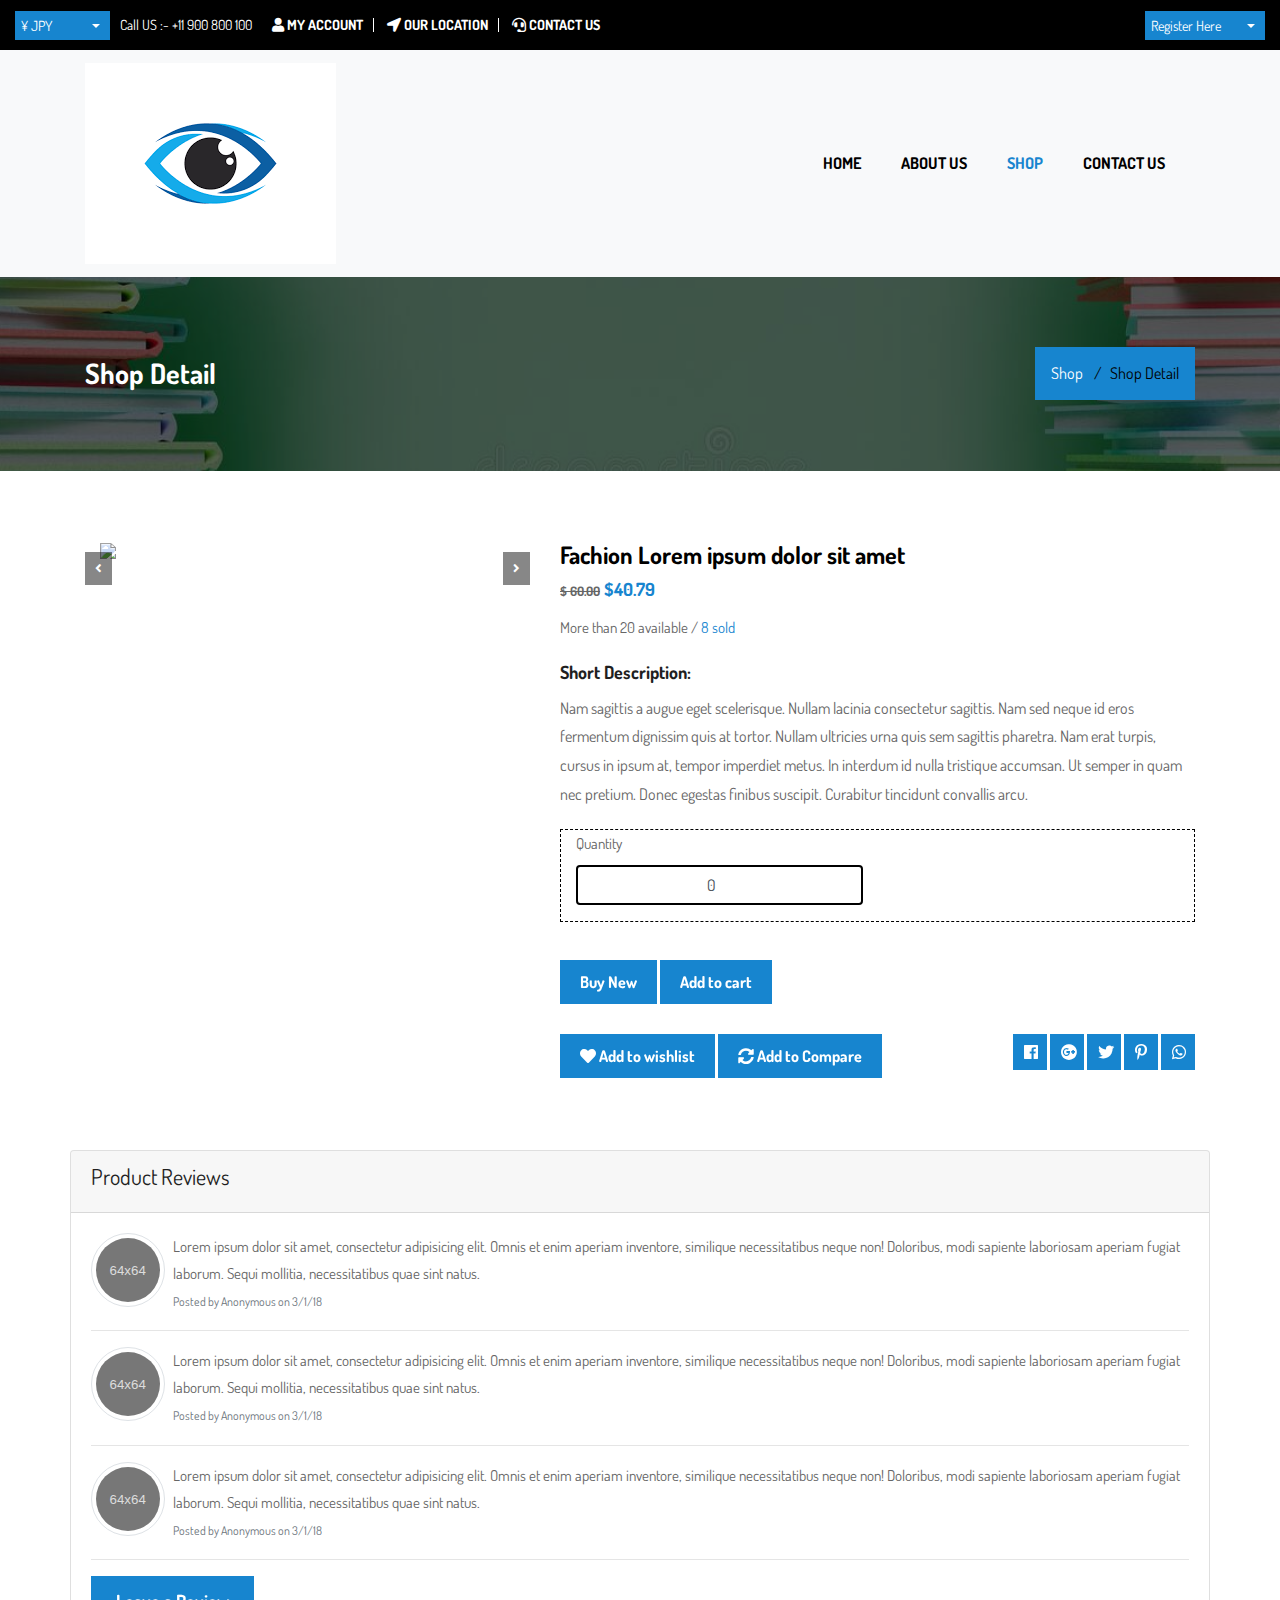
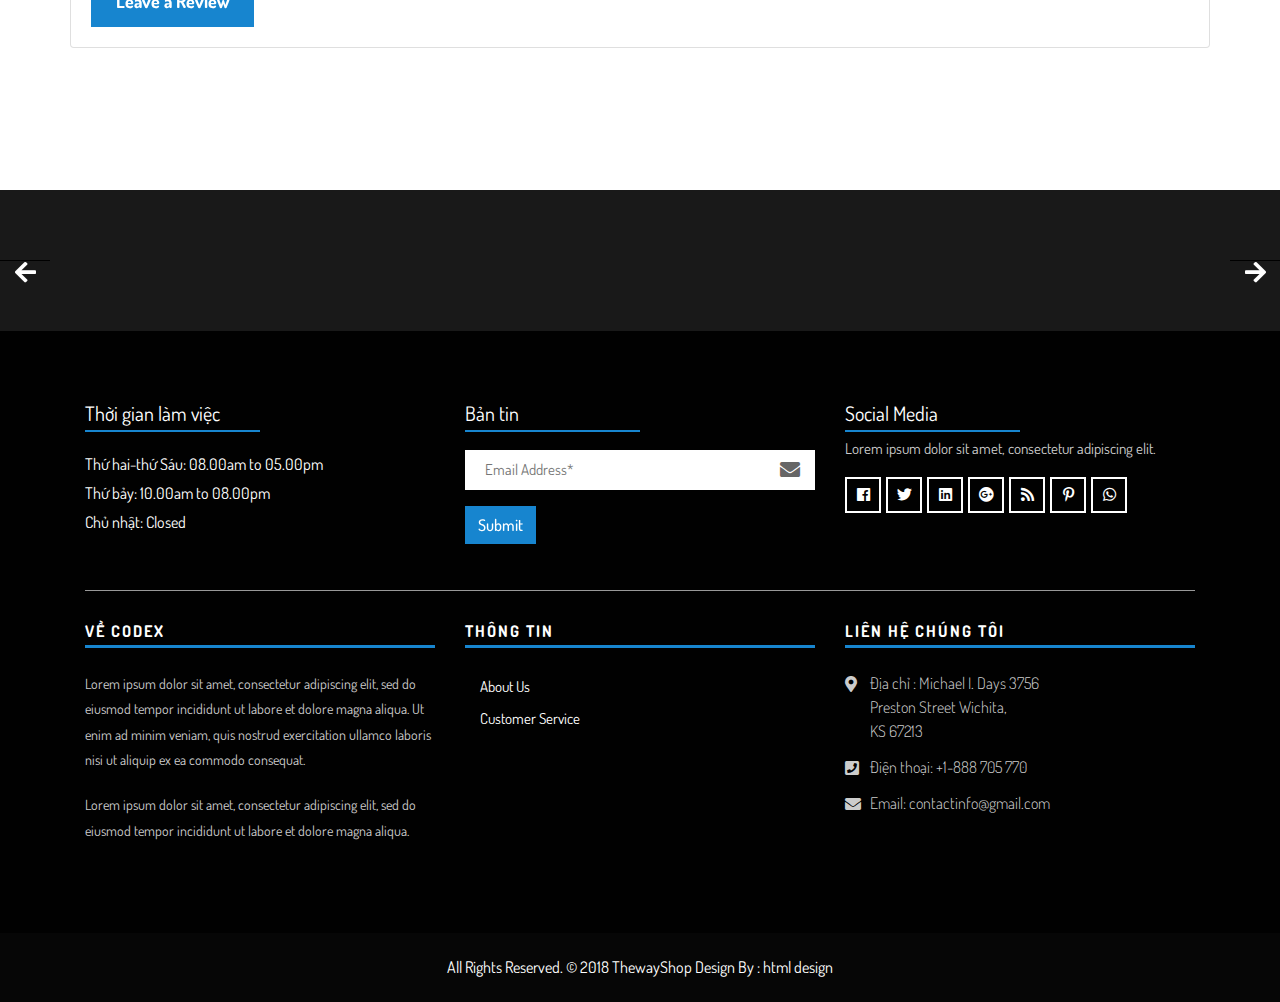
==== 1.html @ 37e346e6 "e" ====
<!DOCTYPE html>
<html lang="en">
<!-- Basic -->

<head>
    <meta charset="utf-8">
    <meta http-equiv="X-UA-Compatible" content="IE=edge">

    <!-- Mobile Metas -->
    <meta name="viewport" content="width=device-width, initial-scale=1">

    <!-- Site Metas -->
    <title>Codex.com</title>
    <meta name="keywords" content="">
    <meta name="description" content="">
    <meta name="author" content="">

    <!-- Site Icons -->
    <link rel="shortcut icon" href="download (1).jpg" type="image/x-icon">
    <link rel="apple-touch-icon" href="download (1).jpg">

    <!-- Bootstrap CSS -->
    <link rel="stylesheet" href="css/bootstrap.min.css">
    <!-- Site CSS -->
    <link rel="stylesheet" href="css/style.css">
    <!-- Responsive CSS -->
    <link rel="stylesheet" href="css/responsive.css">
    <!-- Custom CSS -->
    <link rel="stylesheet" href="css/custom.css">

    <!--[if lt IE 9]>
      <script src="https://oss.maxcdn.com/libs/html5shiv/3.7.0/html5shiv.js"></script>
      <script src="https://oss.maxcdn.com/libs/respond.js/1.4.2/respond.min.js"></script>
    <![endif]-->

</head>

<body>
    <!-- Start Main Top -->
    <div class="main-top">
        <div class="container-fluid">
            <div class="row">
                <div class="col-lg-6 col-md-6 col-sm-12 col-xs-12">
					<div class="custom-select-box">
                        <select id="basic" class="selectpicker show-tick form-control" data-placeholder="$ USD">
							<option>¥ JPY</option>
							<option>$ USD</option>
							<option>€ EUR</option>
						</select>
                    </div>
                    <div class="right-phone-box">
                        <p>Call US :- <a href="#"> +11 900 800 100</a></p>
                    </div>
                    <div class="our-link">
                        <ul>
                            <li><a href="#"><i class="fa fa-user s_color"></i> My Account</a></li>
                            <li><a href="#"><i class="fas fa-location-arrow"></i> Our location</a></li>
                            <li><a href="#"><i class="fas fa-headset"></i> Contact Us</a></li>
                        </ul>
                    </div>
                </div>
                <div class="col-lg-6 col-md-6 col-sm-12 col-xs-12">
					<div class="login-box">
						<select id="basic" class="selectpicker show-tick form-control" data-placeholder="Sign In">
							<option>Register Here</option>
							<option>Sign In</option>
						</select>
					</div>
                    </div>
                </div>
            </div>
        </div>
    </div>
    <!-- End Main Top -->

    <!-- Start Main Top -->
    <header class="main-header">
        <!-- Start Navigation -->
        <nav class="navbar navbar-expand-lg navbar-light bg-light navbar-default bootsnav">
            <div class="container">
                <!-- Start Header Navigation -->
                <div class="navbar-header">
                    <button class="navbar-toggler" type="button" data-toggle="collapse" data-target="#navbar-menu" aria-controls="navbars-rs-food" aria-expanded="false" aria-label="Toggle navigation">
                    <i class="fa fa-bars"></i>
                </button>
                    <a class="navbar-brand" href="index.html"><img src="images/logo.png" class="logo" alt=""></a>
                </div>
                <!-- End Header Navigation -->

                <!-- Collect the nav links, forms, and other content for toggling -->
                <div class="collapse navbar-collapse" id="navbar-menu">
                    <ul class="nav navbar-nav ml-auto" data-in="fadeInDown" data-out="fadeOutUp">
                        <li class="nav-item"><a class="nav-link" href="index.html">Home</a></li>
                        <li class="nav-item"><a class="nav-link" href="about.html">About Us</a></li>
                        <li class="dropdown active">
                            <a href="#" class="nav-link dropdown-toggle arrow" data-toggle="dropdown">SHOP</a>
                            <ul class="dropdown-menu">
								<li><a href="but.html">Bút viết</a></li>
								<li><a href="vpp.html">Văn phòng phẩm</a></li>
                                <li><a href="sach.html">Sách</a></li>
                            </ul>
                        </li>
                        <li class="nav-item"><a class="nav-link" href="contact-us.html">Contact Us</a></li>
                    </ul>
                </div>
                <!-- /.navbar-collapse -->
            </div>
            <!-- Start Side Menu -->
            <div class="side">
                <a href="#" class="close-side"><i class="fa fa-times"></i></a>
                <li class="cart-box">
                    <ul class="cart-list">
                        <li>
                            <a href="#" class="photo"><img src="images/img-pro-01.jpg" class="cart-thumb" alt="" /></a>
                            <h6><a href="#">Delica omtantur </a></h6>
                            <p>1x - <span class="price">$80.00</span></p>
                        </li>
                        <li>
                            <a href="#" class="photo"><img src="images/img-pro-02.jpg" class="cart-thumb" alt="" /></a>
                            <h6><a href="#">Omnes ocurreret</a></h6>
                            <p>1x - <span class="price">$60.00</span></p>
                        </li>
                        <li>
                            <a href="#" class="photo"><img src="images/img-pro-03.jpg" class="cart-thumb" alt="" /></a>
                            <h6><a href="#">Agam facilisis</a></h6>
                            <p>1x - <span class="price">$40.00</span></p>
                        </li>
                        <li class="total">
                            <a href="#" class="btn btn-default hvr-hover btn-cart">VIEW CART</a>
                            <span class="float-right"><strong>Total</strong>: $180.00</span>
                        </li>
                    </ul>
                </li>
            </div>
            <!-- End Side Menu -->
        </nav>
        <!-- End Navigation -->
    </header>
    <!-- End Main Top -->

    <!-- Start Top Search -->
    <div class="top-search">
        <div class="container">
            <div class="input-group">
                <span class="input-group-addon"><i class="fa fa-search"></i></span>
                <input type="text" class="form-control" placeholder="Search">
                <span class="input-group-addon close-search"><i class="fa fa-times"></i></span>
            </div>
        </div>
    </div>
    <!-- End Top Search -->

    <!-- Start All Title Box -->
    <div class="all-title-box">
        <div class="container">
            <div class="row">
                <div class="col-lg-12">
                    <h2>Shop Detail</h2>
                    <ul class="breadcrumb">
                        <li class="breadcrumb-item"><a href="#">Shop</a></li>
                        <li class="breadcrumb-item active">Shop Detail </li>
                    </ul>
                </div>
            </div>
        </div>
    </div>
    <!-- End All Title Box -->

    <!-- Start Shop Detail  -->
    <div class="shop-detail-box-main">
        <div class="container">
            <div class="row">
                <div class="col-xl-5 col-lg-5 col-md-6">
                    <div id="carousel-example-1" class="single-product-slider carousel slide" data-ride="carousel">
                        <div class="carousel-inner" role="listbox">
                            <div class="carousel-item active"> <img class="d-block w-100" src="images/big-img-01.jpg" alt="First slide"> </div>
                            <div class="carousel-item"> <img class="d-block w-100" src="images/big-img-02.jpg" alt="Second slide"> </div>
                            <div class="carousel-item"> <img class="d-block w-100" src="images/big-img-03.jpg" alt="Third slide"> </div>
                        </div>
                        <a class="carousel-control-prev" href="#carousel-example-1" role="button" data-slide="prev"> 
						<i class="fa fa-angle-left" aria-hidden="true"></i>
						<span class="sr-only">Previous</span> 
					</a>
                        <a class="carousel-control-next" href="#carousel-example-1" role="button" data-slide="next"> 
						<i class="fa fa-angle-right" aria-hidden="true"></i> 
						<span class="sr-only">Next</span> 
					</a>
                        <ol class="carousel-indicators">
                            <li data-target="#carousel-example-1" data-slide-to="0" class="active">
                                <img class="d-block w-100 img-fluid" src="images/smp-img-01.jpg" alt="" />
                            </li>
                            <li data-target="#carousel-example-1" data-slide-to="1">
                                <img class="d-block w-100 img-fluid" src="images/smp-img-02.jpg" alt="" />
                            </li>
                            <li data-target="#carousel-example-1" data-slide-to="2">
                                <img class="d-block w-100 img-fluid" src="images/smp-img-03.jpg" alt="" />
                            </li>
                        </ol>
                    </div>
                </div>
                <div class="col-xl-7 col-lg-7 col-md-6">
                    <div class="single-product-details">
                        <h2>Fachion Lorem ipsum dolor sit amet</h2>
                        <h5> <del>$ 60.00</del> $40.79</h5>
                        <p class="available-stock"><span> More than 20 available / <a href="#">8 sold </a></span><p>
						<h4>Short Description:</h4>
						<p>Nam sagittis a augue eget scelerisque. Nullam lacinia consectetur sagittis. Nam sed neque id eros fermentum dignissim quis at tortor. Nullam ultricies urna quis sem sagittis pharetra. Nam erat turpis, cursus in ipsum at,
							tempor imperdiet metus. In interdum id nulla tristique accumsan. Ut semper in quam nec pretium. Donec egestas finibus suscipit. Curabitur tincidunt convallis arcu. </p>
						<ul>
							<li>
								<div class="form-group quantity-box">
									<label class="control-label">Quantity</label>
									<input class="form-control" value="0" min="0" max="20" type="number">
								</div>
							</li>
						</ul>

						<div class="price-box-bar">
							<div class="cart-and-bay-btn">
								<a class="btn hvr-hover" data-fancybox-close="" href="#">Buy New</a>
								<a class="btn hvr-hover" data-fancybox-close="" href="#">Add to cart</a>
							</div>
						</div>

						<div class="add-to-btn">
							<div class="add-comp">
								<a class="btn hvr-hover" href="#"><i class="fas fa-heart"></i> Add to wishlist</a>
								<a class="btn hvr-hover" href="#"><i class="fas fa-sync-alt"></i> Add to Compare</a>
							</div>
							<div class="share-bar">
								<a class="btn hvr-hover" href="#"><i class="fab fa-facebook" aria-hidden="true"></i></a>
								<a class="btn hvr-hover" href="#"><i class="fab fa-google-plus" aria-hidden="true"></i></a>
								<a class="btn hvr-hover" href="#"><i class="fab fa-twitter" aria-hidden="true"></i></a>
								<a class="btn hvr-hover" href="#"><i class="fab fa-pinterest-p" aria-hidden="true"></i></a>
								<a class="btn hvr-hover" href="#"><i class="fab fa-whatsapp" aria-hidden="true"></i></a>
							</div>
						</div>
                    </div>
                </div>
            </div>
			
			<div class="row my-5">
				<div class="card card-outline-secondary my-4">
					<div class="card-header">
						<h2>Product Reviews</h2>
					</div>
					<div class="card-body">
						<div class="media mb-3">
							<div class="mr-2"> 
								<img class="rounded-circle border p-1" src="data:image/svg+xml;charset=UTF-8,%3Csvg%20width%3D%2264%22%20height%3D%2264%22%20xmlns%3D%22http%3A%2F%2Fwww.w3.org%2F2000%2Fsvg%22%20viewBox%3D%220%200%2064%2064%22%20preserveAspectRatio%3D%22none%22%3E%3Cdefs%3E%3Cstyle%20type%3D%22text%2Fcss%22%3E%23holder_160c142c97c%20text%20%7B%20fill%3Argba(255%2C255%2C255%2C.75)%3Bfont-weight%3Anormal%3Bfont-family%3AHelvetica%2C%20monospace%3Bfont-size%3A10pt%20%7D%20%3C%2Fstyle%3E%3C%2Fdefs%3E%3Cg%20id%3D%22holder_160c142c97c%22%3E%3Crect%20width%3D%2264%22%20height%3D%2264%22%20fill%3D%22%23777%22%3E%3C%2Frect%3E%3Cg%3E%3Ctext%20x%3D%2213.5546875%22%20y%3D%2236.5%22%3E64x64%3C%2Ftext%3E%3C%2Fg%3E%3C%2Fg%3E%3C%2Fsvg%3E" alt="Generic placeholder image">
							</div>
							<div class="media-body">
								<p>Lorem ipsum dolor sit amet, consectetur adipisicing elit. Omnis et enim aperiam inventore, similique necessitatibus neque non! Doloribus, modi sapiente laboriosam aperiam fugiat laborum. Sequi mollitia, necessitatibus quae sint natus.</p>
								<small class="text-muted">Posted by Anonymous on 3/1/18</small>
							</div>
						</div>
						<hr>
						<div class="media mb-3">
							<div class="mr-2"> 
								<img class="rounded-circle border p-1" src="data:image/svg+xml;charset=UTF-8,%3Csvg%20width%3D%2264%22%20height%3D%2264%22%20xmlns%3D%22http%3A%2F%2Fwww.w3.org%2F2000%2Fsvg%22%20viewBox%3D%220%200%2064%2064%22%20preserveAspectRatio%3D%22none%22%3E%3Cdefs%3E%3Cstyle%20type%3D%22text%2Fcss%22%3E%23holder_160c142c97c%20text%20%7B%20fill%3Argba(255%2C255%2C255%2C.75)%3Bfont-weight%3Anormal%3Bfont-family%3AHelvetica%2C%20monospace%3Bfont-size%3A10pt%20%7D%20%3C%2Fstyle%3E%3C%2Fdefs%3E%3Cg%20id%3D%22holder_160c142c97c%22%3E%3Crect%20width%3D%2264%22%20height%3D%2264%22%20fill%3D%22%23777%22%3E%3C%2Frect%3E%3Cg%3E%3Ctext%20x%3D%2213.5546875%22%20y%3D%2236.5%22%3E64x64%3C%2Ftext%3E%3C%2Fg%3E%3C%2Fg%3E%3C%2Fsvg%3E" alt="Generic placeholder image">
							</div>
							<div class="media-body">
								<p>Lorem ipsum dolor sit amet, consectetur adipisicing elit. Omnis et enim aperiam inventore, similique necessitatibus neque non! Doloribus, modi sapiente laboriosam aperiam fugiat laborum. Sequi mollitia, necessitatibus quae sint natus.</p>
								<small class="text-muted">Posted by Anonymous on 3/1/18</small>
							</div>
						</div>
						<hr>
						<div class="media mb-3">
							<div class="mr-2"> 
								<img class="rounded-circle border p-1" src="data:image/svg+xml;charset=UTF-8,%3Csvg%20width%3D%2264%22%20height%3D%2264%22%20xmlns%3D%22http%3A%2F%2Fwww.w3.org%2F2000%2Fsvg%22%20viewBox%3D%220%200%2064%2064%22%20preserveAspectRatio%3D%22none%22%3E%3Cdefs%3E%3Cstyle%20type%3D%22text%2Fcss%22%3E%23holder_160c142c97c%20text%20%7B%20fill%3Argba(255%2C255%2C255%2C.75)%3Bfont-weight%3Anormal%3Bfont-family%3AHelvetica%2C%20monospace%3Bfont-size%3A10pt%20%7D%20%3C%2Fstyle%3E%3C%2Fdefs%3E%3Cg%20id%3D%22holder_160c142c97c%22%3E%3Crect%20width%3D%2264%22%20height%3D%2264%22%20fill%3D%22%23777%22%3E%3C%2Frect%3E%3Cg%3E%3Ctext%20x%3D%2213.5546875%22%20y%3D%2236.5%22%3E64x64%3C%2Ftext%3E%3C%2Fg%3E%3C%2Fg%3E%3C%2Fsvg%3E" alt="Generic placeholder image">
							</div>
							<div class="media-body">
								<p>Lorem ipsum dolor sit amet, consectetur adipisicing elit. Omnis et enim aperiam inventore, similique necessitatibus neque non! Doloribus, modi sapiente laboriosam aperiam fugiat laborum. Sequi mollitia, necessitatibus quae sint natus.</p>
								<small class="text-muted">Posted by Anonymous on 3/1/18</small>
							</div>
						</div>
						<hr>
						<a href="#" class="btn hvr-hover">Leave a Review</a>
					</div>
				  </div>
			</div>

                            </div>
                        </div>
                    </div>
                </div>
            </div>

        </div>
    </div>
    <!-- End Cart -->
    <!-- Start Instagram Feed  -->
    <div class="instagram-box">
        <div class="main-instagram owl-carousel owl-theme">
            <div class="item">
                <div class="ins-inner-box">
                    <img src="https://product.hstatic.net/1000230347/product/sap_mau_colokit_cr-c015_b87c365af88e4347a9c4cec8f35080a6_medium.jpg" alt="" />
                    <div class="hov-in">
                        <a href="#"><i class="fab fa-instagram"></i></a>
                    </div>
                </div>
            </div>
            <div class="item">
                <div class="ins-inner-box">
                    <img src="https://product.hstatic.net/1000230347/product/bia_bao_tap_tp-bc01-_02_0f7beca625e94df6bbbb9fd983712c1f_medium.jpg" alt="" />
                    <div class="hov-in">
                        <a href="#"><i class="fab fa-instagram"></i></a>
                    </div>
                </div>
            </div>
            <div class="item">
                <div class="ins-inner-box">
                    <img src="https://product.hstatic.net/1000230347/product/chuot_chi_thien_long_s-01__9__medium.jpg" alt="" />
                    <div class="hov-in">
                        <a href="#"><i class="fab fa-instagram"></i></a>
                    </div>
                </div>
            </div>
            <div class="item">
                <div class="ins-inner-box">
                    <img src="https://product.hstatic.net/1000230347/product/thuoc_deo_pvc_thien_long_-_diem_10_sr-022__2__medium.jpg" alt="" />
                    <div class="hov-in">
                        <a href="#"><i class="fab fa-instagram"></i></a>
                    </div>
                </div>
            </div>
            <div class="item">
                <div class="ins-inner-box">
                    <img src="https://product.hstatic.net/1000230347/product/tap_hoc_sinh_thien_long_-__diem_10_nb-057__1__medium.jpg" alt="" />
                    <div class="hov-in">
                        <a href="#"><i class="fab fa-instagram"></i></a>
                    </div>
                </div>
            </div>
            <div class="item">
                <div class="ins-inner-box">
                    <img src="https://product.hstatic.net/1000230347/product/bia_lo_a4_thien_long_-_flexoffice_fo_-_cs03__khong_vien_0.045mm___3__medium.jpg" alt="" />
                    <div class="hov-in">
                        <a href="#"><i class="fab fa-instagram"></i></a>
                    </div>
                </div>
            </div>
            <div class="item">
                <div class="ins-inner-box">
                    <img src="https://product.hstatic.net/1000230347/product/gp-c02_305d953605014f51b9130fd16edef5de_medium.jpg" alt="" />
                    <div class="hov-in">
                        <a href="#"><i class="fab fa-instagram"></i></a>
                    </div>
                </div>
            </div>
            <div class="item">
                <div class="ins-inner-box">
                    <img src="https://product.hstatic.net/1000230347/product/but_long_kim_beebee_thien_long_fl-04__fs__e0e7b6dc834d49e5ae4ffacd02258346_medium.jpg" alt="" />
                    <div class="hov-in">
                        <a href="#"><i class="fab fa-instagram"></i></a>
                    </div>
                </div>
            </div>
            <div class="item">
                <div class="ins-inner-box">
                    <img src="https://product.hstatic.net/1000230347/product/but_long_bang_flexoffice_fo-wb-015_4c97b95f9ee247708ccd64a5fd6747c4_medium.jpg" alt="" />
                    <div class="hov-in">
                        <a href="#"><i class="fab fa-instagram"></i></a>
                    </div>
                </div>
            </div>
            <div class="item">
                <div class="ins-inner-box">
                    <img src="https://product.hstatic.net/1000230347/product/tl_copy_9e95e3203b34475a98464d42918e9d9a_medium.jpg" alt="" />
                    <div class="hov-in">
                        <a href="#"><i class="fab fa-instagram"></i></a>
                    </div>
                </div>
            </div>
        </div>
    </div>
    <!-- End Instagram Feed  -->

    <!-- Start Footer  -->
    <footer>
        <div class="footer-main">
            <div class="container">
				<div class="row">
					<div class="col-lg-4 col-md-12 col-sm-12">
						<div class="footer-top-box">
							<h3>Thời gian làm việc</h3>
							<ul class="list-time">
								<li>Thứ hai-thứ Sáu: 08.00am to 05.00pm</li> <li>Thứ bảy: 10.00am to 08.00pm</li> <li>Chủ nhật: <span>Closed</span></li>
							</ul>
						</div>
					</div>
					<div class="col-lg-4 col-md-12 col-sm-12">
						<div class="footer-top-box">
							<h3>Bản tin</h3>
							<form class="newsletter-box">
								<div class="form-group">
									<input class="" type="email" name="Email" placeholder="Email Address*" />
									<i class="fa fa-envelope"></i>
								</div>
								<button class="btn hvr-hover" type="submit">Submit</button>
							</form>
						</div>
					</div>
					<div class="col-lg-4 col-md-12 col-sm-12">
						<div class="footer-top-box">
							<h3>Social Media</h3>
							<p>Lorem ipsum dolor sit amet, consectetur adipiscing elit.</p>
							<ul>
                                <li><a href="#"><i class="fab fa-facebook" aria-hidden="true"></i></a></li>
                                <li><a href="#"><i class="fab fa-twitter" aria-hidden="true"></i></a></li>
                                <li><a href="#"><i class="fab fa-linkedin" aria-hidden="true"></i></a></li>
                                <li><a href="#"><i class="fab fa-google-plus" aria-hidden="true"></i></a></li>
                                <li><a href="#"><i class="fa fa-rss" aria-hidden="true"></i></a></li>
                                <li><a href="#"><i class="fab fa-pinterest-p" aria-hidden="true"></i></a></li>
                                <li><a href="#"><i class="fab fa-whatsapp" aria-hidden="true"></i></a></li>
                            </ul>
						</div>
					</div>
				</div>
				<hr>
                <div class="row">
                    <div class="col-lg-4 col-md-12 col-sm-12">
                        <div class="footer-widget">
                            <h4>Về Codex</h4>
                            <p>Lorem ipsum dolor sit amet, consectetur adipiscing elit, sed do eiusmod tempor incididunt ut labore et dolore magna aliqua. Ut enim ad minim veniam, quis nostrud exercitation ullamco laboris nisi ut aliquip ex ea commodo consequat.</p> 
							<p>Lorem ipsum dolor sit amet, consectetur adipiscing elit, sed do eiusmod tempor incididunt ut labore et dolore magna aliqua. </p> 							
                        </div>
                    </div>
                    <div class="col-lg-4 col-md-12 col-sm-12">
                        <div class="footer-link">
                            <h4>Thông tin</h4>
                            <ul>
                                <li><a href="about.html">About Us</a></li>
                                <li><a href="contact-us.html">Customer Service</a></li>
                            </ul>
                        </div>
                    </div>
                    <div class="col-lg-4 col-md-12 col-sm-12">
                        <div class="footer-link-contact">
                            <h4>Liên hệ chúng tôi</h4>
                            <ul>
                                <li>
                                    <p><i class="fas fa-map-marker-alt"></i>Địa chỉ : Michael I. Days 3756 <br>Preston Street Wichita,<br> KS 67213 </p>
                                </li>
                                <li>
                                    <p><i class="fas fa-phone-square"></i>Điện thoại: <a href="tel:+1-888705770">+1-888 705 770</a></p>
                                </li>
                                <li>
                                    <p><i class="fas fa-envelope"></i>Email: <a href="mailto:contactinfo@gmail.com">contactinfo@gmail.com</a></p>
                                </li>
                            </ul>
                        </div>
                    </div>
                </div>
            </div>
        </div>
    </footer>
    <!-- End Footer  -->

    <!-- Start copyright  -->
    <div class="footer-copyright">
        <p class="footer-company">All Rights Reserved. &copy; 2018 <a href="#">ThewayShop</a> Design By :
            <a href="https://html.design/">html design</a></p>
    </div>
    <!-- End copyright  -->

    <a href="#" id="back-to-top" title="Back to top" style="display: none;">&uarr;</a>

    <!-- ALL JS FILES -->
    <script src="js/jquery-3.2.1.min.js"></script>
    <script src="js/popper.min.js"></script>
    <script src="js/bootstrap.min.js"></script>
    <!-- ALL PLUGINS -->
    <script src="js/jquery.superslides.min.js"></script>
    <script src="js/bootstrap-select.js"></script>
    <script src="js/inewsticker.js"></script>
    <script src="js/bootsnav.js."></script>
    <script src="js/images-loded.min.js"></script>
    <script src="js/isotope.min.js"></script>
    <script src="js/owl.carousel.min.js"></script>
    <script src="js/baguetteBox.min.js"></script>
    <script src="js/form-validator.min.js"></script>
    <script src="js/contact-form-script.js"></script>
    <script src="js/custom.js"></script>
</body>

</html>
---- css/style.css ----
/*------------------------------------------------------------------
    IMPORT FONTS
-------------------------------------------------------------------*/

@import url('https://fonts.googleapis.com/css?family=Poppins:400,500,600,700,800');
@import url('https://fonts.googleapis.com/css?family=Dosis:200,300,400,500,600,700');


/*

    font-family: 'Poppins', sans-serif;

    font-family: 'Dosis', sans-serif;

*/

/*------------------------------------------------------------------
    IMPORT FILES
-------------------------------------------------------------------*/

@import url(all.css);
@import url(superslides.css);
@import url(bootstrap-select.css);
@import url(carousel-ticker.css);
@import url(code_animate.css);
@import url(bootsnav.css);
@import url(owl.carousel.min.css);
@import url(jquery-ui.css);
@import url(nice-select.css);
@import url(baguetteBox.min.css);

/*------------------------------------------------------------------
    SKELETON
-------------------------------------------------------------------*/
 body {
     color: #666666;
     font-size: 15px;
     font-family: 'Dosis', sans-serif;
     line-height: 1.80857;
}
 a {
     color: #1f1f1f;
     text-decoration: none !important;
     outline: none !important;
     -webkit-transition: all .3s ease-in-out;
     -moz-transition: all .3s ease-in-out;
     -ms-transition: all .3s ease-in-out;
     -o-transition: all .3s ease-in-out;
     transition: all .3s ease-in-out;
}
 h1, h2, h3, h4, h5, h6 {
     letter-spacing: 0;
     font-weight: normal;
     position: relative;
     padding: 0 0 10px 0;
     font-weight: normal;
     line-height: 120% !important;
     color: #1f1f1f;
     margin: 0 
}
 h1 {
     font-size: 24px 
}
 h2 {
     font-size: 22px 
}
 h3 {
     font-size: 18px 
}
 h4 {
     font-size: 16px 
}
 h5 {
     font-size: 14px 
}
 h6 {
     font-size: 13px 
}
 h1 a, h2 a, h3 a, h4 a, h5 a, h6 a {
     color: #212121;
     text-decoration: none!important;
     opacity: 1 
}
 h1 a:hover, h2 a:hover, h3 a:hover, h4 a:hover, h5 a:hover, h6 a:hover {
     opacity: .8 
}
 a {
     color: #1f1f1f;
     text-decoration: none;
     outline: none;
}
 a, .btn {
     text-decoration: none !important;
     outline: none !important;
     -webkit-transition: all .3s ease-in-out;
     -moz-transition: all .3s ease-in-out;
     -ms-transition: all .3s ease-in-out;
     -o-transition: all .3s ease-in-out;
     transition: all .3s ease-in-out;
}
 .btn-custom {
     margin-top: 20px;
     background-color: transparent !important;
     border: 2px solid #ddd;
     padding: 12px 40px;
     font-size: 16px;
}
 .lead {
     font-size: 18px;
     line-height: 30px;
     color: #767676;
     margin: 0;
     padding: 0;
}
 blockquote {
     margin: 20px 0 20px;
     padding: 30px;
}
 ul, li, ol{
     list-style: none;
     margin: 0px;
     padding: 0px;
}
 button:focus{
     outline: none;
     box-shadow: none;
}
 :focus {
     outline: 0;
}
 p{
     margin: 0px;
}
 .bootstrap-select .dropdown-toggle:focus{
     outline: none !important;
}
 .form-control::-moz-placeholder {
     color: #ffffff;
     opacity: 1;
}
 .bootstrap-select .dropdown-toggle:focus{
     box-shadow: none !important 
}
/*------------------------------------------------------------------ LOADER -------------------------------------------------------------------*/
 #back-to-top {
     position: fixed;
     bottom: 40px;
     right: 40px;
     z-index: 9999;
     width: 32px;
     height: 32px;
     text-align: center;
     line-height: 5px;
     background: #1785cf;
     color: #ffffff;
     cursor: pointer;
     border: 0;
     border-radius: 0px;
     text-decoration: none;
     transition: opacity 0.2s ease-out;
     font-size: 28px;
}
/*------------------------------------------------------------------ HEADER -------------------------------------------------------------------*/
 .main-top{
     background: #000000;
     padding: 10px 0px;
}
 .custom-select-box{
     float: left;
     width: 95px;
     margin-right: 10px;
}
.custom-select-box .form-control{
     background: none;
     border: none;
}
 .custom-select-box .bootstrap-select .btn-light{
     padding: 4px;
     font-size: 14px;
     background: #1785cf;
     color: #fff;
     border: none;
     border-radius: 0px;
}
 .custom-select-box .bootstrap-select .btn-light span{
     padding: 2px;
     line-height: 15px;
}
 .dropdown-toggle::after{
     margin-left: -24px;
}
 .custom-select-box .dropdown-toggle::after {
     display: inline-block;
     width: 0;
     height: 0;
     margin-left: .255em;
     vertical-align: .255em;
     content: "";
     border-top: .3em solid;
     border-right: .3em solid transparent;
     border-bottom: 0;
     border-left: .3em solid transparent;
     position: absolute;
     top: 13px;
     right: 10px;
}
 .bootstrap-select.btn-group .dropdown-toggle .filter-option{
     overflow: inherit;
}
 .bootstrap-select.btn-group .dropdown-menu{
     border: none;
     padding: 0px;
     border-radius: 0px;
}
 .right-phone-box{
     float: left;
     margin-right: 10px;
}
 .right-phone-box p{
     margin: 0px;
     color: #ffffff;
     font-size: 14px;
     line-height: 30px;
}
 .right-phone-box p a{
     color: #ffffff;
}
 .right-phone-box p a:hover{
     color: #1785cf;
}
 .offer-box,.slide {
     color: #FFFFFF;
     font-size: 13px;
     padding: 2px 15px;
     font-family: 'Poppins', sans-serif;
}
 .offer-box li {
     font-weight: 600;
}
 .offer-box li i{
     margin-right: 15px;
     color: #1785cf;
     font-size: 20px;
}
 .our-link{
     float: left;
}
 .our-link ul li{
     display: inline-block;
     border-right: 1px solid #ffffff;
     padding: 0px 10px;
     line-height: 14px;
}
 .our-link ul{
     line-height: 30px;
}
 .our-link ul li a{
     color: #ffffff;
     font-weight: 700;
     text-transform: uppercase;
     font-size: 14px;
}
 .our-link ul li a:hover{
     color: #1785cf;
}
 .our-link ul li:last-child{
     border: none;
}
.login-box{
    float: right;
    width: 120px;
    margin-left: 20px;
}

.login-box .form-control{
     background: none;
     border: none;
}
 .login-box .bootstrap-select .btn-light{
     padding: 4px;
     font-size: 14px;
     background: #1785cf;
     color: #fff;
     border: none;
     border-radius: 0px;
}
 .login-box .bootstrap-select .btn-light span{
     padding: 2px;
     line-height: 15px;
}
.login-box .dropdown-toggle::after {
     display: inline-block;
     width: 0;
     height: 0;
     margin-left: .255em;
     vertical-align: .255em;
     content: "";
     border-top: .3em solid;
     border-right: .3em solid transparent;
     border-bottom: 0;
     border-left: .3em solid transparent;
     position: absolute;
     top: 13px;
     right: 10px;
}

.login-box .dropdown-item{
	padding: 5px 10px;
}

.bootstrap-select.btn-group .dropdown-menu a.dropdown-item span.dropdown-item-inner span.text{
	font-size: 13px;
}

 .main-header{
}
 .search a{
     color: #1785cf;
}
 .attr-nav > ul > li > a:hover{
     color: #1785cf;
}
 nav.navbar.bootsnav ul.nav > li > a{
     margin: 0px;
}
/* Navbar Adjusment =========================== */
/* Navbar Atribute ------*/
 .attr-nav > ul > li > a{
     padding: 28px 15px;
}
 ul.cart-list > li.total > .btn{
     border-bottom: solid 1px #cfcfcf !important;
     color: #000000 ;
     padding: 10px 15px;
     border: none;
     font-weight: 700;
     color: #ffffff;
}
 @media (min-width: 1024px) {
    /* Navbar General ------*/
     nav.navbar ul.nav > li > a{
         padding: 30px 15px;
         font-weight: 600;
    }
     nav.navbar .navbar-brand{
         margin-top: 0;
    }
     nav.navbar .navbar-brand{
         margin-top: 0;
    }
     nav.navbar li.dropdown ul.dropdown-menu{
         border-top: solid 5px;
    }
    /* Navbar Center ------*/
     nav.navbar-center .navbar-brand{
         margin: 0 !important;
    }
    /* Navbar Brand Top ------*/
     nav.navbar-brand-top .navbar-brand{
         margin: 10px !important;
    }
    /* Navbar Full ------*/
     nav.navbar-full .navbar-brand{
         position: relative;
         top: -15px;
    }
    /* Navbar Sidebar ------*/
     nav.navbar-sidebar ul.nav, nav.navbar-sidebar .navbar-brand{
         margin-bottom: 50px;
    }
     nav.navbar-sidebar ul.nav > li > a{
         padding: 10px 15px;
         font-weight: bold;
    }
    /* Navbar Transparent & Fixed ------*/
     nav.navbar.bootsnav.navbar-transparent.white{
         background-color: rgba(255,255,255,0.3);
         border-bottom: solid 1px #bbb;
    }
     nav.navbar.navbar-inverse.bootsnav.navbar-transparent.dark, nav.navbar.bootsnav.navbar-transparent.dark{
         background-color: rgba(0,0,0,0.3);
         border-bottom: solid 1px #555;
    }
     nav.navbar.bootsnav.navbar-transparent.white .attr-nav{
         border-left: solid 1px #bbb;
    }
     nav.navbar.navbar-inverse.bootsnav.navbar-transparent.dark .attr-nav, nav.navbar.bootsnav.navbar-transparent.dark .attr-nav{
         border-left: solid 1px #555;
    }
     nav.navbar.bootsnav.no-background.white .attr-nav > ul > li > a, nav.navbar.bootsnav.navbar-transparent.white .attr-nav > ul > li > a, nav.navbar.bootsnav.navbar-transparent.white ul.nav > li > a, nav.navbar.bootsnav.no-background.white ul.nav > li > a{
         color: #fff;
    }
     nav.navbar.bootsnav.navbar-transparent.dark .attr-nav > ul > li > a, nav.navbar.bootsnav.navbar-transparent.dark ul.nav > li > a{
         color: #eee;
    }
}
 @media (max-width: 992px) {
    /* Navbar General ------*/
     nav.navbar .navbar-brand{
         margin-top: 0;
         position: relative;
         top: -2px;
    }
     nav.navbar .navbar-brand img.logo{
         width: 160px;
    }
     .attr-nav > ul > li > a{
         padding: 16px 15px 15px;
    }
    /* Navbar Mobile slide ------*/
     nav.navbar.navbar-mobile ul.nav > li > a{
         padding: 15px 15px;
    }
     nav.navbar.navbar-mobile ul.nav ul.dropdown-menu > li > a{
         padding-right: 15px !important;
         padding-top: 15px !important;
         padding-bottom: 15px !important;
    }
     nav.navbar.navbar-mobile ul.nav ul.dropdown-menu .col-menu .title{
         padding-right: 30px !important;
         padding-top: 13px !important;
         padding-bottom: 13px !important;
    }
     nav.navbar.navbar-mobile ul.nav ul.dropdown-menu .col-menu ul.menu-col li a{
         padding-top: 13px !important;
         padding-bottom: 13px !important;
    }
    /* Navbar Full ------*/
     nav.navbar-full .navbar-brand{
         top: 0;
         padding-top: 10px;
    }
}
/* Navbar Inverse =================================*/
 nav.navbar.navbar-inverse{
     background-color: #222;
     border-bottom: solid 1px #303030;
}
 nav.navbar.navbar-inverse ul.cart-list > li.total > .btn{
     border-bottom: solid 1px #222 !important;
}
 nav.navbar.navbar-inverse ul.cart-list > li.total .pull-right{
     color: #fff;
}
 nav.navbar.navbar-inverse.megamenu ul.dropdown-menu.megamenu-content .content ul.menu-col li a, nav.navbar.navbar-inverse ul.nav > li > a{
     color: #eee;
}
 nav.navbar.navbar-inverse ul.nav > li.dropdown > a{
     background-color: #222;
}
 nav.navbar.navbar-inverse li.dropdown ul.dropdown-menu > li > a{
     color: #999;
}
 nav.navbar.navbar-inverse ul.nav .dropdown-menu h1, nav.navbar.navbar-inverse ul.nav .dropdown-menu h2, nav.navbar.navbar-inverse ul.nav .dropdown-menu h3, nav.navbar.navbar-inverse ul.nav .dropdown-menu h4, nav.navbar.navbar-inverse ul.nav .dropdown-menu h5, nav.navbar.navbar-inverse ul.nav .dropdown-menu h6{
     color: #fff;
}
 nav.navbar.navbar-inverse .form-control{
     background-color: #333;
     border-color: #303030;
     color: #fff;
}
 nav.navbar.navbar-inverse .attr-nav > ul > li > a{
     color: #eee;
}
 nav.navbar.navbar-inverse .attr-nav > ul > li.dropdown ul.dropdown-menu{
     background-color: #222;
     border-left: solid 1px #303030;
     border-bottom: solid 1px #303030;
     border-right: solid 1px #303030;
}
 nav.navbar.navbar-inverse ul.cart-list > li{
     border-bottom: solid 1px #303030;
     color: #eee;
}
 nav.navbar.navbar-inverse ul.cart-list > li img{
     border: solid 1px #303030;
}
 nav.navbar.navbar-inverse ul.cart-list > li.total{
     background-color: #333;
}
 nav.navbar.navbar-inverse .share ul > li > a{
     background-color: #555;
}
 nav.navbar.navbar-inverse .dropdown-tabs .tab-menu{
     border-right: solid 1px #303030;
}
 nav.navbar.navbar-inverse .dropdown-tabs .tab-menu > ul > li > a{
     border-bottom: solid 1px #303030;
}
 nav.navbar.navbar-inverse .dropdown-tabs .tab-content{
     border-left: solid 1px #303030;
}
 nav.navbar.navbar-inverse .dropdown-tabs .tab-menu > ul > li > a:hover, nav.navbar.navbar-inverse .dropdown-tabs .tab-menu > ul > li > a:focus, nav.navbar.navbar-inverse .dropdown-tabs .tab-menu > ul > li.active > a{
     background-color: #333 !important;
}
 nav.navbar-inverse.navbar-full ul.nav > li > a{
     border:none;
}
 nav.navbar-inverse.navbar-full .navbar-collapse .wrap-full-menu{
     background-color: #222;
}
 nav.navbar-inverse.navbar-full .navbar-toggle{
     background-color: #222 !important;
     color: #6f6f6f;
}
 nav.navbar.bootsnav ul.nav > li > a{
     position: relative;
     font-weight: 700;
     font-size: 16px;
     color: #000000;
	 text-transform: uppercase;
     padding-top: 10px;
     padding-bottom: 10px;
     padding-left: 10px;
     padding-right: 30px;
}
 nav.navbar.bootsnav ul.nav li.active > a{
     color: #1785cf;
}
 nav.navbar.bootsnav ul.nav li.active > a:hover{
     color: #1785cf;
}
 nav.navbar.bootsnav ul.nav li > a:hover{
     color: #1785cf;
}
 nav.navbar.bootsnav ul.nav li.megamenu-fw > a:hover{
     color: #1785cf;
}
 @media (min-width: 1024px) {
     nav.navbar.navbar-inverse ul.nav .dropdown-menu{
         background-color: #222 !important;
         border-left: solid 1px #303030 !important;
         border-bottom: solid 1px #303030 !important;
         border-right: solid 1px #303030 !important;
    }
     nav.navbar.navbar-inverse li.dropdown ul.dropdown-menu > li > a{
         border-bottom: solid 1px #303030;
    }
     nav.navbar.navbar-inverse ul.dropdown-menu.megamenu-content .col-menu{
         border-left: solid 1px #303030;
         border-right: solid 1px #303030;
    }
     nav.navbar.navbar-inverse.navbar-transparent.dark{
         background-color: rgba(0,0,0,0.3);
         border-bottom: solid 1px #999;
    }
     nav.navbar.navbar-inverse.navbar-transparent.dark .attr-nav{
         border-left: solid 1px #999;
    }
     nav.navbar.navbar-inverse.no-background.white .attr-nav > ul > li > a, nav.navbar.navbar-inverse.navbar-transparent.dark .attr-nav > ul > li > a, nav.navbar.navbar-inverse.navbar-transparent.dark ul.nav > li > a, nav.navbar.navbar-inverse.no-background.white ul.nav > li > a{
         color: #fff;
    }
     nav.navbar.navbar-inverse.no-background.dark .attr-nav > ul > li > a, nav.navbar.navbar-inverse.no-background.dark .attr-nav > ul > li > a, nav.navbar.navbar-inverse.no-background.dark ul.nav > li > a, nav.navbar.navbar-inverse.no-background.dark ul.nav > li > a{
         color: #3f3f3f;
    }
}
 @media (max-width: 992px) {
     nav.navbar.navbar-inverse .navbar-toggle{
         color: #eee;
         background-color: #222 !important;
    }
     nav.navbar.navbar-inverse .navbar-nav > li > a{
         border-top: solid 1px #303030;
         border-bottom: solid 1px #303030;
    }
     nav.navbar.navbar-inverse ul.nav li.dropdown ul.dropdown-menu > li > a{
         color: #999;
         border-bottom: solid 1px #303030;
    }
     nav.navbar.navbar-inverse .dropdown .megamenu-content .col-menu .title{
         border-bottom: solid 1px #303030;
         color: #eee;
    }
     nav.navbar.navbar-inverse .dropdown .megamenu-content .col-menu ul > li > a{
         border-bottom: solid 1px #303030;
         color: #999 !important;
    }
     nav.navbar.navbar-inverse .dropdown .megamenu-content .col-menu.on:last-child .title{
         border-bottom: solid 1px #303030;
    }
     nav.navbar.navbar-inverse .dropdown-tabs .tab-menu > ul{
         border-top: solid 1px #303030;
    }
     nav.navbar.navbar-inverse.navbar-mobile .navbar-collapse{
         background-color: #222;
    }
}
 @media (max-width: 767px) {
     nav.navbar.navbar-inverse.navbar-mobile ul.nav{
         border-top: solid 1px #222;
    }
}
 .arrow::before{
     font-family: 'FontAwesome';
     content: "\f0d7";
     margin-left: 5px;
     margin-top: 2px;
     border: none;
     display: inline-block;
     vertical-align: inherit;
     position: absolute;
     right: 10px;
     top: 10px;
}
 .dropdown-toggle::after{
     display: none;
}
 nav.navbar.bootsnav ul.navbar-nav li.dropdown ul.dropdown-menu li a{
     display: block;
	 padding: 6px 25px;
}

 nav.navbar.bootsnav ul.navbar-nav li.dropdown ul.dropdown-menu li a:hover{
	 
 }
 nav.navbar.bootsnav li.dropdown ul.dropdown-menu{
     left: auto;
}
.custom-select-box .dropdown-item{
	padding: 5px 10px;
}
 .btn-cart{
}
 .cart-list h6 a{
     font-size: 16px;
     font-weight: 700;
}
 .cart-list h6 a:hover{
     color: #1785cf;
}
 ul.cart-list p .price{
     font-weight: normal;
}
.side-menu p{
	display: inline-block;
}
 .col-menu .title{
     font-size: 20px;
     font-weight: 700;
     text-transform: uppercase;
}
 .hvr-hover{
     display: inline-block;
     vertical-align: middle;
     -webkit-transform: perspective(1px) translateZ(0);
     transform: perspective(1px) translateZ(0);
     box-shadow: 0 0 1px rgba(0, 0, 0, 0);
     position: relative;
     background: #1785cf;
     -webkit-transition-property: color;
     transition-property: color;
     -webkit-transition-duration: 0.3s;
     transition-duration: 0.3s;
     border-radius: 0;
     box-shadow: none;
}
 .hvr-hover::after {
    content: "";
	position: absolute;
	z-index: -1;
	top: 0;
	left: 0;
	right: 0;
	bottom: 0;
	background: #000000;
	border-radius: 100%;
	-webkit-transform: scale(0);
	transform: scale(0);
	-webkit-transition-property: transform;
	transition-property: transform;
	-webkit-transition-duration: 0.3s;
	transition-duration: 0.3s;
	-webkit-transition-timing-function: ease-out;
	transition-timing-function: ease-out;
}
 .hvr-hover:hover::after{
     -webkit-transform: scale(2);
	 transform: scale(2);
     color: #ffffff;
}
 .hvr-hover{
	 overflow: hidden;
}
 ul.cart-list > li.total > .btn:hover{
     color: #ffffff;
}
 .cart-box{
     margin-top: 40px;
     background: #ffffff;
}
 .main-header.fixed-menu {
     position: fixed;
     visibility: hidden;
     left: 0px;
     top: 0px;
     width: 100%;
     padding: 0px 0px;
     background: #ffffff;
     z-index: 0;
     transition: all 500ms ease;
     -moz-transition: all 500ms ease;
     -webkit-transition: all 500ms ease;
     -ms-transition: all 500ms ease;
     -o-transition: all 500ms ease;
     z-index: 999;
     opacity: 1;
     visibility: visible;
     -ms-animation-name: fadeInDown;
     -moz-animation-name: fadeInDown;
     -op-animation-name: fadeInDown;
     -webkit-animation-name: fadeInDown;
     animation-name: fadeInDown;
     -ms-animation-duration: 500ms;
     -moz-animation-duration: 500ms;
     -op-animation-duration: 500ms;
     -webkit-animation-duration: 500ms;
     animation-duration: 500ms;
     -ms-animation-timing-function: linear;
     -moz-animation-timing-function: linear;
     -op-animation-timing-function: linear;
     -webkit-animation-timing-function: linear;
     animation-timing-function: linear;
     -ms-animation-iteration-count: 1;
     -moz-animation-iteration-count: 1;
     -op-animation-iteration-count: 1;
     -webkit-animation-iteration-count: 1;
     animation-iteration-count: 1;
}
 .main-header.fixed-menu {
     padding: 0px;
     box-shadow: 0 0 8px 0 rgba(0,0,0,.12);
     border-radius: 0;
}
 .top-search .input-group-addon{
     line-height: 40px;
}
 .top-search input.form-control{
     color: #ffffff;
}
/*------------------------------------------------------------------ Slider -------------------------------------------------------------------*/
 .cover-slides{
     height: 100vh;
}
 .slides-navigation a {
     background: #1785cf;
     position: absolute;
     height: 70px;
     width: 70px;
     top: 50%;
     font-size: 20px;
     display: block;
     color: #fff;
     line-height: 90px;
     text-align: center;
     transition: all .3s ease-in-out;
}
 .slides-navigation a i{
     font-size: 40px;
}
 .slides-navigation a:hover {
     background: #000000;
}
 .cover-slides .container{
     height: 100%;
     position: relative;
     z-index: 2;
}
 .cover-slides .container > .row {
     -webkit-box-align: center;
     -ms-flex-align: center;
     align-items: center;
}
 .cover-slides .container > .row {
     height: 100%;
}
 .overlay-background {
     background: #333;
     position: absolute;
     height: 100%;
     width: 100%;
     left: 0;
     top: 0;
     opacity: 0.5;
}
 .cover-slides h1{
     font-family: 'Poppins', sans-serif;
     font-weight: 500;
     font-size: 64px;
     color: #fff;
}
 .cover-slides p{
     font-size: 18px;
     color: #fff;
     padding-bottom: 30px;
}
 .slides-pagination a{
     border: 2px solid #ffffff;
	 border-radius: 6px;
}
 .slides-pagination a.current{
     background: #1785cf;
     border: 2px solid #1785cf;
}
 .cover-slides p a{
     font-size: 24px;
     color: #ffffff;
     border: none;
     text-transform: uppercase;
     padding: 10px 20px;
}
/*------------------------------------------------------------------ Categories Shop -------------------------------------------------------------------*/
 .categories-shop{
     padding: 70px 0px;
}
 .shop-cat-box{
     margin-bottom: 30px;
     position: relative;
     padding: 3px;
     overflow: hidden;
     border: 0px solid #000000;
	 box-shadow: 9px 9px 30px 0px rgba(0, 0, 0, 0.3);
	-webkit-transition: all 0.3s ease;
	transition: all 0.3s ease-in-out 0s;
}
 .shop-cat-box img{
     margin: -10px 0 0 -10px;
     max-width: none;
     width: -webkit-calc(100% + 10px);
     width: calc(100% + 10px);
     opacity: 0.9;
     -webkit-transition: opacity 0.35s, -webkit-transform 0.35s;
     transition: opacity 0.35s, transform 0.35s;
     -webkit-transform: translate3d(10px,10px,0);
     transform: translate3d(10px,10px,0);
     -webkit-backface-visibility: hidden;
     backface-visibility: hidden;
}
 .shop-cat-box:hover img{
     opacity: 0.6;
     -webkit-transform: translate3d(0,0,0);
     transform: translate3d(0,0,0);
}
 .shop-cat-box a{
     position: absolute;
     z-index: 2;
     bottom: 0px;
     left: 0px;
     right: 0;
     margin: 0 auto;
     text-align: center;
     border: none;
     color: #ffffff;
     font-size: 18px;
     font-weight: 700;
     padding: 12px 0px;
}

.box-add-products{
	padding: 70px 0px;
	background-color: #f4f4f4;
}

.offer-box{
	position: relative;
	overflow: hidden;
}

.offer-box-products{
	box-shadow: 0px 0px 15px 0px rgba(0, 0, 0, 0.1);
	-webkit-transition: all 0.3s ease;
	transition: all 0.3s ease-in-out 0s;
}

.offer-box-products:hover{
	-webkit-transform: translateY(6px);
	transform: translateY(6px);
	box-shadow: 0px 9px 15px 0px rgba(0, 0, 0, 0.1);
}

/*------------------------------------------------------------------ Products -------------------------------------------------------------------*/
 .title-all{
     margin-bottom: 30px;
}
 .title-all h1{
     font-size: 32px;
     font-weight: 700;
     color: #000000;
}
 .title-all p{
     color: #999999;
     font-size: 16px;
}
 .products-box{
     padding: 70px 0px;
}
 .special-menu{
     margin-bottom: 40px;
}
 .filter-button-group{
     display: inline-block;
}
 .filter-button-group button{
     background: #1785cf;
     color: #ffffff;
     border: none;
     cursor: pointer;
     padding: 5px 30px;
     font-size: 18px;
}
 .filter-button-group button.active{
     background: #000000;
}
 .filter-button-group button{
}
 .products-single {
     overflow: hidden;
     position: relative;
     margin-bottom: 30px;
}
 .products-single .box-img-hover{
     overflow: hidden;
     position: relative;
}
 .box-img-hover img{
     margin: 0 auto;
     text-align: center;
     display: block;
}
 .type-lb{
     position: absolute;
     top: 0px;
     right: 0px;
     z-index:8;
}
 .type-lb .sale{
     background: #1785cf;
     color: #ffffff;
     padding: 2px 10px;
     font-weight: 700;
     text-transform: uppercase;
}
 .type-lb .new{
     background: #000000;
     color: #ffffff;
     padding: 2px 10px;
     font-weight: 700;
     text-transform: uppercase;
}
 .why-text{
     background: #f5f5f5;
     padding: 15px;
}
 .why-text h4{
     font-size: 16px;
     font-weight: 700;
     padding-bottom: 15px;
}
 .why-text h5{
     font-size: 18px;
     font-family: 'Poppins', sans-serif;
     padding: 4px;
	 display: inline-block;
	 background: #1785cf;
	 color: #ffffff;
     font-weight: 600;
}
 .mask-icon{
     width: 100%;
     height: 100%;
     position: absolute;
     overflow: hidden;
     top: 0;
     left: 0;
}
 .mask-icon ul{
     display: inline-block;
	 position: absolute;
	 bottom: 0;
	 right: 0;
}
 .mask-icon ul li{
     background: #1785cf;
}
 .mask-icon ul li a{
     color: #ffffff;
     padding: 5px 10px;
     display: block;
}
 .mask-icon a.cart{
     background: #1785cf;
     position: absolute;
     bottom: 0;
     left: 0px;
     padding: 10px 20px;
     font-weight: 700;
     color: #ffffff;
}
 .mask-icon a.cart:hover{
     background: #000000;
     color: #ffffff;
}
 .mask-icon ul li a:hover{
     background: #000000;
     color: #ffffff;
}
 .products-single .mask-icon{
     background: rgba(1,1,1, 0.5);
     top: -100%;
     -ms-filter: "progid: DXImageTransform.Microsoft.Alpha(Opacity=0)";
     filter: alpha(opacity=0);
     opacity: 0;
     -webkit-transition: all 0.3s ease-out 0.5s;
     -moz-transition: all 0.3s ease-out 0.5s;
     -o-transition: all 0.3s ease-out 0.5s;
     -ms-transition: all 0.3s ease-out 0.5s;
     transition: all 0.3s ease-out 0.5s;
}
 .products-single:hover .mask-icon{
     -ms-filter: "progid: DXImageTransform.Microsoft.Alpha(Opacity=100)";
     filter: alpha(opacity=100);
     opacity: 1;
     top: 0px;
     -webkit-transition-delay: 0s;
     -moz-transition-delay: 0s;
     -o-transition-delay: 0s;
     -ms-transition-delay: 0s;
     transition-delay: 0s;
     -webkit-animation: bounceY 0.9s linear;
     -moz-animation: bounceY 0.9s linear;
     -ms-animation: bounceY 0.9s linear;
     animation: bounceY 0.9s linear;
}
 @keyframes bounceY {
     0% {
         transform: translateY(-205px);
    }
     40% {
         transform: translateY(-100px);
    }
     65% {
         transform: translateY(-52px);
    }
     82% {
         transform: translateY(-25px);
    }
     92% {
         transform: translateY(-12px);
    }
     55%, 75%, 87%, 97%, 100% {
         transform: translateY(0px);
    }
}
 @-moz-keyframes bounceY {
     0% {
         -moz-transform: translateY(-205px);
    }
     40% {
         -moz-transform: translateY(-100px);
    }
     65% {
         -moz-transform: translateY(-52px);
    }
     82% {
         -moz-transform: translateY(-25px);
    }
     92% {
         -moz-transform: translateY(-12px);
    }
     55%, 75%, 87%, 97%, 100% {
         -moz-transform: translateY(0px);
    }
}
 @-webkit-keyframes bounceY {
     0% {
         -webkit-transform: translateY(-205px);
    }
     40% {
         -webkit-transform: translateY(-100px);
    }
     65% {
         -webkit-transform: translateY(-52px);
    }
     82% {
         -webkit-transform: translateY(-25px);
    }
     92% {
         -webkit-transform: translateY(-12px);
    }
     55%, 75%, 87%, 97%, 100% {
         -webkit-transform: translateY(0px);
    }
}




/*------------------------------------------------------------------ Blog -------------------------------------------------------------------*/
 .latest-blog{
     padding: 70px 0px;
     background: #f5f5f5;
}
 .blog-box{
     -webkit-box-shadow: 0px 5px 35px 0px rgba(148, 146, 245, 0.15);
     box-shadow: 0px 5px 35px 0px rgba(148, 146, 245, 0.15);
     background: #ffffff;
     margin-bottom: 30px;
}
 .blog-content{
     position: relative;
}
 .title-blog{
     padding: 40px 30px 40px 30px;
}
 .title-blog h3{
     font-size: 20px;
     font-weight: 700;
     color: #000000;
}
 .title-blog p{
     margin: 0px;
}
 .option-blog {
     position: absolute;
     bottom: 0px;
     left: 0px;
	 right: 0px;
	 margin: 0 auto;
	 text-align: center;
}
 .option-blog li{
	 display: inline-block;
 }
 .option-blog li a{
     background: #000000;
     display: inline-block;
     font-size: 18px;
     color: #ffffff;
     width: 34px;
     height: 34px;
     text-align: center;
     line-height: 34px;
}
 .option-blog li a:hover{
     background: #1785cf;
     color: #ffffff;
}
 .tooltip-inner {
     background-color: #1785cf;
}
 .tooltip.bs-tooltip-right .arrow:before {
     border-right-color: #1785cf !important;
     padding-top: 0px !important;
     top: 0px !important;
}
 .tooltip.bs-tooltip-left .arrow:before {
     border-left-color: #1785cf !important;
	 padding-top: 0px !important;
	 padding-right: 5px !important;
     top: 0px !important;
}
 .tooltip.bs-tooltip-bottom .arrow:before {
     border-right-color: #1785cf !important;
}
 .tooltip.bs-tooltip-top .arrow:before {
     border-top-color: #1785cf !important;
	 padding-top: 0px !important;
     top: 0px !important;
}
/*------------------------------------------------------------------ Instagram Feed -------------------------------------------------------------------*/
 .instagram-box{
     padding: 70px 0px;
     background: url(../images/ins-bg.jpg) no-repeat center center;
     background-size: auto auto;
     -webkit-background-size: cover;
     -moz-background-size: cover;
     -ms-background-size: cover;
     -o-background-size: cover;
     background-size: cover;
     position: relative;
}
 .instagram-box::before{
     background: rgba(0,0,0,0.9);
     width: 100%;
     height: 100%;
     left: 0px;
     top: 0px;
     content: "" ;
     position: absolute;
     z-index: 0;
}
 .main-instagram.owl-carousel .owl-nav button.owl-prev{
     background: #000000;
     position: absolute;
     z-index: 1;
     display: block;
     height: 100%;
     width: 50px;
     line-height: 0px;
     font-size: 24px;
     cursor: pointer;
     color: #ffffff;
     top: 0;
     padding: 0;
     margin-top: 0;
     opacity: 1;
     left: 0px;
     -webkit-transition: all 0.3s ease;
     -o-transition: all 0.3s ease;
     transition: all 0.3s ease;
}
 .main-instagram.owl-carousel .owl-nav button.owl-next{
     background: #000000;
     position: absolute;
     z-index: 1;
     display: block;
     height: 100%;
     width: 50px;
     line-height: 0px;
     font-size: 24px;
     cursor: pointer;
     color: #ffffff;
     top: 0;
     padding: 0;
     margin-top: 0;
     opacity: 1;
     right: 0px;
     -webkit-transition: all 0.3s ease;
     -o-transition: all 0.3s ease;
     transition: all 0.3s ease;
}
 .main-instagram.owl-carousel .owl-nav button.owl-next:hover, .main-instagram.owl-carousel .owl-nav button.owl-prev:hover{
     background: #1785cf;
}
 .ins-inner-box{
     position: relative;
}
 .hov-in{
     opacity: 0;
     background: rgba(211,59,51, 0.5);
     bottom: -100%;
     position: absolute;
     width: 100%;
     height: 100%;
     -webkit-transition: all 0.3s ease-out 0.5s;
     -moz-transition: all 0.3s ease-out 0.5s;
     -o-transition: all 0.3s ease-out 0.5s;
     -ms-transition: all 0.3s ease-out 0.5s;
     transition: all 0.3s ease-out 0.5s;
     text-align: center;
     display: table;
}
 .hov-in a{
     display: table-cell;
     vertical-align: middle;
     height: 100%;
}
 .hov-in i{
     color: #000000;
     font-size: 48px;
     position: relative;
     z-index: 2;
}
 .hov-in a i:hover{
     color: #ffffff;
}
 .ins-inner-box:hover .hov-in{
     bottom: 0;
     opacity: 1;
}
/*------------------------------------------------------------------ Footer Main -------------------------------------------------------------------*/
 .footer-main{
     padding: 70px 0px;
     background: #010101;
}
.footer-main hr{
	border-top: 1px solid rgba(255,255,255,.6);
}
.footer-top-box{
	margin-bottom: 30px;
}
.footer-top-box h3{
	color: #ffffff;
	position: relative;
	font-size: 20px;
}
.footer-top-box h3::before {
    border-bottom: 2px solid #1785cf;
    content: "";
    height: 3px;
    width: 50%;
    position: absolute;
    bottom: 3px;
    left: 0px;
}
.list-time{
	margin-top: 15px;
}
.footer-top-box .list-time li{
	color: #ffffff;
	font-size: 16px;
	display: block;
	float: none;
}

.newsletter-box{
	margin-top: 15px;
	position: relative;
}
.newsletter-box input{
	height: 40px;
	border: none;
	padding: 0 10px;
	background: transparent;
	border-radius: 0;
	background: #fff;
	padding: 0 20px;
	width: 100%;
}
.newsletter-box i{
	position: absolute;
	right: 15px;
	top: 10px;
	font-size: 20px;
}
.newsletter-box button{	
	color: #ffffff;
	font-size: 16px;
	font-weight: 500;
	
}
 .footer-top-box p{
	 padding-bottom: 15px;
	 color: #cccccc;
 }

 .footer-top-box ul{
     display: inline-block;
}
 .footer-top-box ul li {
     float: left;
     margin-right: 5px;
}
 .footer-top-box ul li a {
     color: #ffffff;
     display: inline-block;
     width: 36px;
     height: 36px;
     border: 2px solid #ffffff;
     text-align: center;
     line-height: 32px;
}
 .footer-top-box ul li a:hover {
     color: #1785cf;
     border-color: #1785cf;
}
.footer-widget, .footer-link, .footer-link-contact{
	margin-top: 15px;
}
 .footer-widget h4 {
     color: #ffffff;
     font-size: 16px;
     text-transform: uppercase;
     letter-spacing: 2px;
     margin-bottom: 20px;
     position: relative;
     font-weight: 700;
}
 .footer-widget h4::before {
     border-bottom: 3px solid #1785cf;
     content: "";
     height: 3px;
     width: 100%;
     position: absolute;
     bottom: 3px;
     left: 0px;
}
 .footer-widget p {
     color: #cccccc;
     font-weight: 400;
     font-size: 14px;
     padding-bottom: 20px;
}

 .footer-link{
}
 .footer-link h4{
     color: #ffffff;
     font-size: 16px;
     text-transform: uppercase;
     letter-spacing: 2px;
     margin-bottom: 20px;
     position: relative;
     font-weight: 700;
}
 .footer-link h4::before {
     border-bottom: 3px solid #1785cf;
     content: "";
     height: 3px;
     width: 100%;
     position: absolute;
     bottom: 3px;
     left: 0px;
}
 .footer-link ul li {
     margin-right: 5px;
}
 .footer-link ul li a {
     color: #ffffff;
     text-align: left;
     display: block;
     line-height: 32px;
     position: relative;
     padding-left: 15px;
     transition: all .3s ease-in-out;
     -webkit-transition: all .3s ease-in-out;
     -moz-transition: all .3s ease-in-out;
     -o-transition: all .3s ease-in-out;
     -ms-transition: all .3s ease-in-out;
}
 .footer-link ul li a::before {
     font-family: FontAwesome;
     content: "\f105";
     position: absolute;
     left: 5px;
     line-height: 35px;
     font-size: 16px;
     transition: all .3s ease-in-out;
     -webkit-transition: all .3s ease-in-out;
     -moz-transition: all .3s ease-in-out;
     -o-transition: all .3s ease-in-out;
     -ms-transition: all .3s ease-in-out;
}
 .footer-link ul li a:hover::before {
     left: 5px;
}
 .footer-link ul li a:hover {
     color: #1785cf;
     border-color: #1785cf;
     padding-left: 20px;
}
 .footer-link-contact h4{
     color: #ffffff;
     font-size: 16px;
     text-transform: uppercase;
     letter-spacing: 2px;
     margin-bottom: 20px;
     position: relative;
     font-weight: 700;
}
 .footer-link-contact h4::before {
     border-bottom: 3px solid #1785cf;
     content: "";
     height: 3px;
     width: 100%;
     position: absolute;
     bottom: 3px;
     left: 0px;
}
 .footer-link-contact ul li{
     margin-bottom: 12px;
}
 .footer-link-contact ul li i{
     position: absolute;
     left: 0;
     top: 5px;
     padding-right: 6px;
}
 .footer-link-contact ul li p{
     padding-left: 25px;
     color: #cccccc;
     position: relative;
}
 .footer-link-contact ul li p{
     font-size: 16px;
     color: #cccccc;
     font-weight: 300;
     padding-right: 16px;
     line-height: 24px;
}
 .footer-link-contact ul li p a{
     color: #cccccc;
}
 .footer-link-contact ul li p a:hover{
     color: #1785cf;
}
/*------------------------------------------------------------------ Copyright -------------------------------------------------------------------*/
 .footer-copyright{
     background: #060606;
     padding: 20px 0px;
     position: relative;
}
 .footer-copyright p {
     text-align: center;
     color: #ffffff;
     font-size: 16px;
}
 .footer-copyright p a{
     color: #ffffff;
}
 .footer-copyright p a:hover{
     color: #1785cf;
}
/*------------------------------------------------------------------ All Pages -------------------------------------------------------------------*/
 .all-title-box{
     background: url("../images/all-bg-title.jpg") no-repeat center center;
     -webkit-background-size: cover;
     -moz-background-size: cover;
     -ms-background-size: cover;
     -o-background-size: cover;
     background-size: cover;
     text-align: center;
     background-attachment: fixed;
     padding: 70px 0px;
     position: relative;
}
 .all-title-box::before{
     background: rgba(0,0,0,0.6);
     content: "";
     position: absolute;
     z-index: 0;
     width: 100%;
     height: 100%;
     left: 0px;
     top: 0px;
}
 .all-title-box h2{
     font-size: 28px;
     font-weight: 700;
     color: #ffffff;
	 float: left;
     padding: 10px 0px;
}
 .all-title-box .breadcrumb{
     background: #1785cf;
     margin: 0px;
     display: inline-block;
     border-radius: 0px;
	 float: right;
}
 .all-title-box .breadcrumb li{
     display: inline-block;
     color: #000000;
     font-size: 16px;
}
 .all-title-box .breadcrumb li a{
     color: #ffffff;
     font-size: 16px;
}
 .all-title-box .breadcrumb-item + .breadcrumb-item::before{
     color: #000000;
}
 .about-box-main{
     padding: 70px 0px;
}
 .noo-sh-title{
     font-size: 28px;
     text-transform: uppercase;
     font-style: normal;
     font-weight: 700;
	 margin-bottom: 30px;
}
.noo-sh-title-top{
     font-size: 28px;
     text-transform: uppercase;
     font-style: normal;
     font-weight: 700;
	 margin-bottom: 0px;
}
 .about-box-main p{
     padding-bottom: 20px;
}
 .service-block-inner {
     padding: 15px 20px;
     position: relative;
     margin-bottom: 30px;
}

.about-box-main a{
	color: #ffffff;
	font-size: 18px;
	font-weight: 700;
	border: none;
}

.about-box-main a.btn{
	padding: 12px 15px;
}

 .service-block-inner::before {
     content: "";
     width: 100%;
     height: 5px;
     border-radius: 0px;
     background: #000000;
     position: absolute;
     top: 0;
     left: 0;
     transition: all 0.5s ease 0s;
}
 .service-block-inner::after {
     content: "";
     width: 100%;
     height: 0;
     border-radius: 0px;
     background: #1785cf;
     position: absolute;
     top: 0;
     left: 0;
	 z-index: -1;
     transition: all 0.5s ease 0s;
}
 .service-block-inner h3 {
     font-size: 24px;
     text-transform: uppercase;
     font-weight: 600;
}
 .service-block-inner p {
     margin: 0px;
     font-size: 16px;
     font-weight: 300;
     padding-bottom: 0px;
}
 .service-block-inner:hover::after {
     height: 100%;
}

.service-block-inner:hover h3{
	color: #ffffff;
	transition: all 0.5s ease 0s;
}

.service-block-inner:hover p{
	color: #ffffff;
	transition: all 0.5s ease 0s;
}

 .our-team{
     box-shadow: 0 0 0 rgba(0, 0, 0, 0.3);
     overflow: hidden;
     position: relative;
     transition: all 0.3s ease 0s;
}
 .our-team:hover{
     box-shadow: 0 0 10px rgba(0, 0, 0, 0.2);
}
 .our-team img{
     width: 100%;
     height: auto;
     transition: all 0.3s ease-in-out 0s;
}
 .our-team:hover img{
     opacity: 0.5;
}
 .our-team .team-content{
     color: #000;
     opacity: 1;
     position: absolute;
     bottom: 0px;
     left: 0px;
	 background: #ffffff;
	 padding-left: 55px;
	 width: 100%;
     transition: all 0.3s ease 0s;
}
 .our-team .title{
     display: block;
     font-size: 20px;
     font-weight: 700;
     margin: 0 0 7px 0;
}
 .our-team .post{
     display: block;
     font-size: 15px;
}
 .our-team .social{
     list-style: none;
     padding: 0;
     margin: 0;
     width: 35px;
     text-align: center;
     opacity: 0;
     position: absolute;
     bottom: 35px;
	 right: 0px;
     transition: all 0.3s ease 0s;
}
 .our-team:hover .social{
     opacity: 1;
}
 .our-team .social li{
     display: block;
}
 .our-team .social li a{
     display: inline-block;
     width: 35px;
     height: 35px;
     line-height: 35px;
     background: #000000;
     font-size: 17px;
     color: #fff;
     opacity: 0.9;
     position: relative;
     transform: translate(35px, -35px);
     transition: all 0.3s ease-in-out 0s 
}
 .our-team .social li a:hover{
     width: 35px;
     background: #1785cf;
     transition-delay: 0s;
}
 .our-team .icon{
     width: 35px;
     height: 35px;
     line-height: 35px;
     background: #1785cf;
     text-align: center;
     color: #fff;
     position: absolute;
     bottom: 0;
}
 .team-description{
     padding: 20px 0px;
}
 .team-description p{
     font-size: 14px;
     margin: 0px;
}
 .hover-team:hover .social{
     opacity: 1;
}
 .hover-team:hover .social li:nth-child(1) a{
     transition-delay: 0.3s;
}
 .hover-team:hover .social li:nth-child(2) a{
     transition-delay: 0.2s;
}
 .hover-team:hover .social li:nth-child(3) a{
     transition-delay: 0.1s;
}
 .hover-team:hover .social li:nth-child(4) a{
     transition-delay: 0.0s;
}
 .hover-team:hover .social li a{
     transform: translate(0, 0) 
}
 .hover-team:hover img{
     opacity: 0.5;
}
 .hover-team .team-content .title{
     border-bottom: 2px solid #1785cf;
}
 .shop-box-inner{
     padding: 70px 0px;
}
 .search-product {
     position: relative;
}
 .search-product input[type="text"] {
     background: #333333;
     border: 0;
     box-shadow: none;
     border-radius: 0;
     color: #ffffff;
     height: 55px;
     font-weight: 300;
     font-size: 16px;
     margin-bottom: 15px;
     padding: 0 20px;
     -webkit-transition: all .5s ease;
     -moz-transition: all .5s ease;
     transition: all .5s ease;
     width: 100%;
     outline: 0;
}
 .search-product .form-control::-moz-placeholder {
     color: #ffffff;
     opacity: 1;
}
 .search-product button {
     background: #000000;
     color: #ffffff;
     font-size: 18px;
     position: absolute;
     right: 0px;
     padding: 12px 15px;
     top: 0;
     line-height: 27px;
     border: none;
     cursor: pointer;
     height: 100%;
}
 .search-product button:hover{
     background: #1785cf;
}
 .filter-sidebar-left{
     margin-bottom: 20px;
}
 .title-left{
     font-size: 16px;
     border-bottom: 3px solid #000000;
     margin-bottom: 20px;
}
 .title-left h3{
     font-weight: 700;
}
 .list-group-item {
     border: none;
     padding: 5px 20px;
     font-size: 14px;
}
 .text-muted {
     padding: 10px 0px;
}
 .list-group-item[data-toggle="collapse"]::after {
     width: 0;
     height: 0;
     position: absolute;
     top: calc(50% - 12px);
     right: 10px;
     content: '';
     -webkit-transition: top .2s,-webkit-transform .2s;
     transition: top .2s,-webkit-transform .2s;
     transition: transform .2s,top .2s;
     transition: transform .2s,top .2s,-webkit-transform .2s;
     font-family: FontAwesome;
     content: "\f105";
}
 .list-group-tree .list-group-collapse .list-group {
     margin-left: 25px;
     border-left: 1px solid #ced4da;
}
 .list-group-tree .list-group-item.active {
     color: #1785cf;
     background-color: #fff;
     font-weight: 700;
}
 .list-group-tree .list-group-collapse .list-group > .list-group-item::before {
     position: absolute;
     top: 14px;
     left: 0;
     content: '';
     width: 8px;
     height: 1px;
     background-color: #ced4da;
}
 .list-group-tree .list-group-item:hover {
     color: #1785cf;
     background-color: #fff;
     outline: 0;
     font-weight: 700;
}
 .filter-price-left{
     margin-bottom: 20px;
}
 #slider-range .ui-slider-handle {
     background-color: #1785cf;
     border: 2px solid #fff;
     border-radius: 50%;
     cursor: pointer;
     height: 21px;
     top: -6px;
     transition: none 0s ease 0s;
     width: 21px;
     box-shadow: 0px 0px 6.65px 0.35px rgba(0,0,0,0.15);
}
 #slider-range .ui-slider-range {
     background-color: #1785cf;
     border-radius: 0;
}
 #slider-range {
     background: #000000;
     border: medium none;
     border-radius: 50px;
     float: left;
     height: 10px;
     margin-top: 14px;
     width: 100%;
}
 .price-box-slider p{
     clear: both;
     margin-top: 20px;
     display: inline-block;
     width: 100%;
}
 .price-box-slider p input{
     margin-top: 5px;
}
 .price-box-slider p button{
     border: none;
     color: #ffffff;
     float: right;
}
 .brand-box {
     display: inline-block;
     width: 100%;
     height: 259px;
     position: relative;
}
 .product-item-filter{
     border-bottom: 1px solid #000000;
     border-top: 1px solid #000000;
     display: -webkit-box;
     display: -ms-flexbox;
     display: -webkit-flex;
     display: flex;
     -webkit-box-pack: justify;
     -ms-flex-pack: justify;
     -webkit-justify-content: space-between;
     justify-content: space-between;
     padding: 5px 0;
}
 .nice-select.wide{
     width: 75%;
}
 .product-item-filter .toolbar-sorter-right span{
     line-height: 42px;
     padding-right: 15px;
     float: left;
}
 .product-item-filter .toolbar-sorter-right{
     width: 65%;
}
 .toolbar-sorter-right{
     float: left;
}
 .toolbar-sorter-right .bootstrap-select.form-control:not([class*="col-"]){
     width: 77%;
     float: right;
}
 .toolbar-sorter-right .bootstrap-select.btn-group > .dropdown-toggle{
     padding: 0px;
     border-radius: 0px;
     border: none;
}
 .toolbar-sorter-right .bootstrap-select.btn-group .dropdown-toggle .filter-option{
     padding-left: 15px;
}
 .toolbar-sorter-right .btn-light{
     background: #000000;
     color: #ffffff;
}
 .toolbar-sorter-right .btn-light:hover{
     background: #1785cf;
     border-radius: 0px;
     border: none;
}
 .toolbar-sorter-right .show > .btn-light.dropdown-toggle{
     background-color: #1785cf;
}
 .toolbar-sorter-right .bootstrap-select .dropdown-toggle:focus{
     background: #1785cf;
}
 .toolbar-sorter-right .dropup .dropdown-toggle::after{
     position: absolute;
     right: 15px;
     top: 18px;
}
 .product-item-filter p{
     float: right;
     line-height: 42px;
}
 .product-item-filter .nav-tabs{
     border: none;
     float: right;
}
 .nav > li {
     position: relative;
     display: inline-block;
     vertical-align: middle;
}
 .product-item-filter li .nav-link {
     border: none;
     border-radius: 0px;
     color: #111111;
     font-size: 18px;
     padding: 4px 12px;
}
 .product-item-filter li .nav-link.active {
     background: #1785cf;
     border: none;
     color: #ffffff;
}
 .product-item-filter li .nav-link:hover {
     background: #000000;
     border: none;
     color: #ffffff;
}
 .product-categori{
     margin-bottom: 30px;
}
 .product-categorie-box{
     margin-top: 20px;
}
 .tab-content, .tab-pane{
     width: 100%;
}
 .why-text.full-width h4 {
     font-size: 24px;
     font-weight: 700;
     padding-bottom: 15px;
}
 .why-text.full-width h5 del{
     font-size: 13px;
     color: #666;
}
 .why-text.full-width h5{
     color: #000000;
     font-weight: 700;
}
 .why-text.full-width p{
     padding-bottom: 20px;
}
 .why-text.full-width a{
     padding: 10px 20px;
     font-weight: 700;
     color: #ffffff;
     border: none;
}
 .list-view-box{
     margin-bottom: 30px;
}
 .list-view-box:hover .mask-icon{
     -ms-filter: "progid: DXImageTransform.Microsoft.Alpha(Opacity=100)";
     filter: alpha(opacity=100);
     opacity: 1;
     top: 0px;
     -webkit-transition-delay: 0s;
     -moz-transition-delay: 0s;
     -o-transition-delay: 0s;
     -ms-transition-delay: 0s;
     transition-delay: 0s;
     -webkit-animation: bounceY 0.9s linear;
     -moz-animation: bounceY 0.9s linear;
     -ms-animation: bounceY 0.9s linear;
     animation: bounceY 0.9s linear;
}
 .cart-box-main{
     padding: 70px 0px;
}
 .table-main table thead{
     background: #1785cf;
     color: #ffffff;
}
 .table-main .table thead th{
     font-size: 18px;
}
 .table-main table td.thumbnail-img{
     width: 120px;
}
 .table-main table td{
     vertical-align: middle;
     font-size: 16px;
}
 .quantity-box input{
     width: 60px;
     border: 2px solid #000000;
     text-align: center;
}
 .quantity-box input:focus{
     border-color: #1785cf;
}
 .name-pr a{
     font-weight: 700;
     font-size: 18px;
     color: #000000;
}
 .remove-pr{
     text-align: center;
}
 .coupon-box .input-group .form-control {
     min-height: 50px;
     border-radius: 0px;
     font-weight: 400;
     border: 1px solid #e8e8e8;
     box-shadow: none !important;
}
 .coupon-box .input-group .form-control::-moz-placeholder{
     color: #000000;
}
 .coupon-box .input-group .input-group-append .btn-theme {
     background: #000000;
     color: #ffffff;
     border: none;
     border-radius: 0px;
     font-size: 16px;
     padding: 0px 20px;
}
 .coupon-box .input-group .input-group-append .btn-theme:hover {
     background: #1785cf;
}
 .update-box input[type="submit"]{
     background: #000000;
     border: medium none;
     border-radius: 0;
     -webkit-box-shadow: none;
     box-shadow: none;
     color: #fff;
     display: inline-block;
     float: right;
     cursor: pointer;
     font-size: 16px;
     font-weight: 500;
     height: 50px;
     line-height: 40px;
     margin-right: 15px;
     padding: 0 20px;
     text-shadow: none;
     text-transform: uppercase;
     -webkit-transition: all 0.3s ease 0s;
     transition: all 0.3s ease 0s;
     white-space: nowrap;
     width: inherit;
}
 .update-box input[type="submit"]:hover{
     background: #1785cf;
}
 .order-box h3{
     font-size: 16px;
     color: #222222;
     font-weight: 700;
}
 .order-box h4 {
     font-size: 16px;
     padding: 0px;
     line-height: 35px !important;
}
 .order-box .font-weight-bold{
     font-size: 18px;
}
 .gr-total h5 {
     font-weight: 700;
     color: #1785cf;
     font-size: 18px;
     margin: 0px;
     padding: 0px;
     line-height: 35px !important;
}
 .gr-total .h5{
     margin: 0px;
     font-weight: 700;
     line-height: 35px;
}
 .my-account-box-main{
     padding: 70px 0px;
}
 .shopping-box a{
     font-size: 18px;
     color: #ffffff;
     border: none;
     padding: 10px 20px;
}
 .payment-icon {
     display: inline-block;
     padding: 10px 0px;
}
 .payment-icon ul li {
     width: 20%;
     float: left;
}
 .needs-validation label {
     font-size: 16px;
     margin-bottom: 0px;
     line-height: 24px;
}
 .needs-validation .form-control {
     min-height: 40px;
     border-radius: 0px;
     border: 1px solid #e8e8e8;
     box-shadow: none !important;
     font-size: 14px;
}
 .needs-validation .form-control:focus {
     border: 1px solid #1785cf !important;
}
 .review-form-box .form-control{
     min-height: 40px;
     border-radius: 0px;
     border: 1px solid #e8e8e8;
     box-shadow: none !important;
     font-size: 14px;
}
 .custom-checkbox .custom-control-input:checked ~ .custom-control-label::before {
     background-color: #1785cf;
     box-shadow: none;
}
 .custom-radio .custom-control-input:checked ~ .custom-control-label::before {
     background-color: #1785cf;
     box-shadow: none;
}
 .new-account-login h5 {
     font-size: 18px;
     color: whitesmoke;
     font-weight: 600;
}
 .new-account-login h5 a:hover{
     color: #1785cf;
}
 .review-form-box button{
     padding: 10px 20px;
     color: #ffffff;
     font-size: 18px;
     border: none;
}
 .wide.w-100{
     min-height: 40px;
     border: 1px solid #e8e8e8;
}
 .wide.w-100 option{
     min-height: 40px;
}
 .custom-control-input:focus ~ .custom-control-label::before{
     box-shadow: none;
}
 .odr-box a {
     font-size: 18px;
     color: #111111;
     font-weight: 700;
}
 .account-box{
     text-align: center;
     background: #ffffff;
     padding: 30px;
     border: 1px solid #000000;
}
 .bottom-box {
     border-top: 1px solid #eee;
     margin-bottom: 30px;
     margin-top: 30px;
     padding-top: 15px;
}
 .bottom-box .account-box {
     min-height: 205px;
}
 .account-box {
     border: 2px solid #000000;
     margin-top: 15px;
}
 .my-account-page a{
     color: #000000;
}
 .my-account-page a:hover{
     color: #1785cf;
}
 .service-icon i{
     font-size: 34px;
}
 .my-account-page a:hover i{
}
 .service-desc p{
     font-size: 16px;
}
 .service-desc h4{
     text-decoration: underline;
     font-size: 18px;
     font-weight: 700;
}
 .service-icon a{
     background: rgba(0, 0, 0, 0.9);
     -webkit-transition: -webkit-transform ease-out 0.1s, background 0.2s;
     -moz-transition: -moz-transform ease-out 0.1s, background 0.2s;
     transition: transform ease-out 0.1s, background 0.2s;
}
 .service-icon a{
     display: inline-block;
     font-size: 0px;
     cursor: pointer;
     margin: 15px 0px;
     width: 90px;
     height: 90px;
     line-height: 110px;
     border-radius: 50%;
     text-align: center;
     position: relative;
     z-index: 1;
     color: #ffffff;
}
 .service-icon a::after {
     pointer-events: none;
     position: absolute;
     width: 100%;
     height: 100%;
     border-radius: 50%;
     content: '';
     -webkit-box-sizing: content-box;
     -moz-box-sizing: content-box;
     box-sizing: content-box;
     content: "";
     top: 0;
     left: 0;
     padding: 0;
     z-index: -1;
     box-shadow: 0 0 0 2px rgba(255,255,255,0.1);
     opacity: 0;
     -webkit-transform: scale(0.9);
     -moz-transform: scale(0.9);
     -ms-transform: scale(0.9);
     transform: scale(0.9);
}
 .service-icon a:hover::after{
     -webkit-animation: sonarEffect 1.3s ease-out 75ms;
     -moz-animation: sonarEffect 1.3s ease-out 75ms;
     animation: sonarEffect 1.3s ease-out 75ms;
}
 .service-icon a:hover{
     background: rgba(251, 183, 20, 1);
     -webkit-transform: scale(0.93);
     -moz-transform: scale(0.93);
     -ms-transform: scale(0.93);
     transform: scale(0.93);
     color: #fff;
}
 @-webkit-keyframes sonarEffect {
     0% {
         opacity: 0.3;
    }
     40% {
         opacity: 0.5;
         box-shadow: 0 0 0 2px rgba(0, 53, 68, 0.1), 0 0 10px 10px #1785cf, 0 0 0 10px rgba(0, 53, 68, 0.5);
    }
     100% {
         box-shadow: 0 0 0 2px rgba(0, 53, 68, 0.1), 0 0 10px 10px #1785cf, 0 0 0 10px rgba(0, 53, 68, 0.5);
         -webkit-transform: scale(1.5);
         opacity: 0;
    }
}
 @-moz-keyframes sonarEffect {
     0% {
         opacity: 0.3;
    }
     40% {
         opacity: 0.5;
         box-shadow: 0 0 0 2px rgba(0, 53, 68, 0.1), 0 0 10px 10px #1785cf, 0 0 0 10px rgba(0, 53, 68, 0.5);
    }
     100% {
         box-shadow: 0 0 0 2px rgba(0, 53, 68, 0.1), 0 0 10px 10px #1785cf, 0 0 0 10px rgba(0, 53, 68, 0.5);
         -moz-transform: scale(1.5);
         opacity: 0;
    }
}
 @keyframes sonarEffect {
     0% {
         opacity: 0.3;
    }
     40% {
         opacity: 0.5;
         box-shadow: 0 0 0 2px rgba(0, 53, 68, 0.1), 0 0 10px 10px #1785cf, 0 0 0 10px rgba(0, 53, 68, 0.5);
    }
     100% {
         box-shadow: 0 0 0 2px rgba(0, 53, 68, 0.1), 0 0 10px 10px #3851bc, 0 0 0 10px rgba(0, 53, 68, 0.5);
         transform: scale(1.5);
         opacity: 0;
    }
}
 .add-pr a{
     padding: 10px 20px;
     font-weight: 700;
     color: #ffffff;
     border: none;
}
 .wishlist-box-main{
     padding: 70px 0px;
}
 .services-box-main{
     padding: 70px 0px;
}
 .contact-box-main{
     padding: 70px 0px;
}
 .contact-info-left{
     padding: 20px;
     background: url(../images/contact-bg.jpg) no-repeat center;
	 background-size: cover;
}
 .contact-info-left h2{
     font-size: 22px;
     font-weight: 700;
}
 .contact-info-left p{
     margin-bottom: 15px;
}
 .contact-info-left ul li{
     margin-bottom: 12px;
}
 .contact-info-left ul li p{
     font-size: 16px;
     color: #222222;
     font-weight: 300;
     padding-right: 16px;
     padding-left: 25px;
     line-height: 24px;
     position: relative;
}
 .contact-info-left ul li p i{
     position: absolute;
     left: 0;
     top: 5px;
     padding-right: 6px;
     color: #1785cf;
}
 .contact-info-left ul li p a:hover{
     color: #1785cf;
}
 .contact-form-right{
     padding: 20px;
}
 .contact-form-right h2{
     font-size: 24px;
     font-weight: 700;
}
 .contact-form-right p{
     margin-bottom: 15px;
}
 .contact-form-right .form-group .form-control::-moz-placeholder{
     color: #999999;
}
 .contact-form-right .form-group .form-control{
     border-radius: 0px;
     min-height: 40px;
}
 .contact-form-right .form-group {
     margin-bottom: 30px;
     position: relative;
}
 .contact-form-right .form-group .form-control:focus{
     border: 1px solid #1785cf;
     box-shadow: none;
}
 .submit-button button{
     padding: 10px 20px;
     font-weight: 700;
     color: #ffffff;
     border: none;
}
 .help-block.with-errors{
     position: absolute;
     right: 0;
     background: red;
     color: #fff;
     padding: 0px 15px;
}
 .help-block ul li{
     color: #fff;
}
 .shop-detail-box-main{
     padding: 70px 0px;
}
 .single-product-slider .carousel-control-prev {
     bottom: auto;
     background: #111111;
     width: 6%;
     padding: 10px 0;
     background-image: none;
     top: 40%;
}
 .single-product-slider .carousel-control-next {
     bottom: auto;
     background: #111111;
     width: 6%;
     padding: 10px 0;
     background-image: none;
     top: 40%;
}
 .single-product-slider .carousel-indicators li img {
     opacity: 0.5;
}
 .single-product-slider .carousel-indicators li.active img {
     opacity: 1;
}
 .carousel-indicators{
     position: relative;
     bottom: 0;
     background: #000000;
}
 .carousel-indicators li{
     width: 30%;
     height: 100%;
     cursor: pointer;
}
 .single-product-details h2{
     color: #000000;
     font-weight: 700;
     font-size: 24px;
}
 .single-product-details h5 {
     color: #1785cf;
     font-weight: 700;
     font-size: 18px;
}
 .single-product-details h5 del {
     font-size: 13px;
     color: #666;
}
 .available-stock span {
     font-size: 15px;
}
 .available-stock span a {
     color: #1785cf;
}
 .single-product-details h4{
     font-size: 18px;
     font-weight: 700;
     margin-top: 20px;
}
 .single-product-details p{
     font-size: 16px;
     margin-bottom: 20px;
}
 .single-product-details ul{
     display: inline-block;
     width: 100%;
     border: 1px #000000 dashed;
     margin-bottom: 30px;
}
 .single-product-details ul li{
     width: 50%;
     float: left;
     padding: 0px 15px;
}
 .size-st .bootstrap-select > .dropdown-toggle.btn-light{
     background: #000000;
     border: none;
     border-radius: 0px;
     color: #ffffff;
}
 .quantity-box input{
     width: 100%;
}
 .price-box-bar{
     margin-bottom: 30px;
}
 .price-box-bar a{
     padding: 10px 20px;
     font-weight: 700;
     color: #ffffff;
     border: none;
}
 .add-to-btn .add-comp {
     float: left;
}
 .add-to-btn .share-bar {
     float: right;
}
 .add-comp a{
     padding: 10px 20px;
     font-weight: 700;
     color: #ffffff;
     border: none;
}
 .share-bar{
}
 .share-bar a {
     background: #1785cf;
     color: #ffffff;
     padding: 5px 10px;
     display: inline-block;
     width: 34px;
     text-align: center;
}
 .share-bar a {
}
 .featured-products-box{
}
 .featured-products-box .owl-nav{
     position: absolute;
     margin: 0 auto;
     left: 0;
     right: 0;
     bottom: -20px;
     text-align: center;
}
 .featured-products-box .owl-nav button.owl-prev{
     background: #000000;
     color: #ffffff;
     width: 38px;
     height: 38px;
     text-align: center;
}
 .featured-products-box .owl-nav button.owl-next{
     background: #000000;
     color: #ffffff;
     width: 38px;
     height: 38px;
     text-align: center;
}
 .featured-products-box .owl-nav button.owl-prev:hover, .featured-products-box .owl-nav button.owl-next:hover{
     background: #1785cf;
}
 .table-responsive .table td, .table-responsive .table th {
     vertical-align: middle;
     white-space: nowrap;
}
 
.card-outline-secondary .card-body a{
	color: #ffffff;
	font-size: 18px;
	font-weight: 700;
	padding: 12px 25px;
	border: none;
}
---- css/responsive.css ----
/* only small desktops */
/* tablets */
/* only small tablets */
 @media only screen and (min-width: 992px) and (max-width: 1199px) {
     nav.navbar.bootsnav ul.nav > li > a{
         padding-top: 10px;
		 padding-bottom: 10px;
		 padding-left: 10px;
		 padding-right: 30px;
    }
}
 @media (min-width: 768px) and (max-width: 991px) {
     nav.navbar.bootsnav .navbar-header{
         width: 100%;
    }
     .navbar-light .navbar-toggler{
         border-color: #b0b435;
         color: #010101;
         border-radius: 0px;
         margin-right: 7px;
         padding-top: 6px;
         padding-top: 6px;
         float: left;
         margin-top: 20px;
    }
     nav.navbar.bootsnav ul.nav > li > a{
         padding: 5px 15px;
    }
     nav.navbar.bootsnav .navbar-nav{
         padding: 0px;
         margin: 0px;
    }
     .custom-select-box{
         display: none;
    }
     .attr-nav{
         top: 10px;
    }
     nav.navbar.bootsnav ul.nav li.dropdown ul.dropdown-menu{
         position: initial !important;
         top: 0px;
    }
     nav.bootsnav .megamenu-content .col-menu{
         -ms-flex: 0 0 100%;
         flex: 0 0 100%;
         max-width: 100%;
    }
     .col-menu .title{
         font-size: 16px;
    }
     .product-item-filter p{
         float: none;
    }
     .product-item-filter{
         margin: 30px 0px;
    }
     .product-categorie-box{
         margin: 30px 0px;
    }
     .toolbar-sorter-right .bootstrap-select.form-control:not([class*="col-"]){
         width: 70%;
    }
     .add-comp a{
         margin-bottom: 30px;
    }
     .add-to-btn .share-bar{
         float: none;
    }
     .contact-info-left{
         margin-bottom: 30px;
    }
     .right-phone-box{
         display: none;
    }
}
/* mobile or only mobile */
 @media (max-width: 767px) {
     nav.navbar.bootsnav .navbar-header{
         width: 80%;
    }
     .navbar-light .navbar-toggler{
         border-color: #b0b435;
         color: #010101;
         border-radius: 0px;
         margin-right: 7px;
         padding-top: 6px;
         padding-bottom: 6px;
         float: left;
         margin-top: 28px;
    }
     nav.navbar.bootsnav ul.nav > li > a{
         padding: 5px 15px;
    }
     nav.navbar.bootsnav .navbar-nav{
         padding: 0px;
         margin: 0px;
    }
     .cover-slides h1{
         font-size: 28px;
    }
     .cover-slides p{
         font-size: 16px;
    }
     .cover-slides p a{
         font-size: 18px;
    }
     .offer-box li i{
         font-size: 18px;
    }
     .offer-box li{
         font-size: 12px;
    }
     .custom-select-box{
         display: none;
    }
     .right-phone-box, .our-link{
         float: none;
         text-align: center;
    }
     .filter-button-group button{
         font-size: 14px;
         padding: 5px 18px;
		 margin-bottom: 3px;
    }
     .title-blog h3{
         font-size: 16px;
    }
     .footer-widget{
         margin-bottom: 30px;
    }
     .footer-link{
         margin-bottom: 30px;
    }
     nav.navbar.bootsnav ul.nav li.dropdown ul.dropdown-menu{
         position: initial !important;
         top: 0px;
    }
     .col-menu .title{
         font-size: 16px;
    }
     nav.navbar.bootsnav ul.nav li.dropdown ul.dropdown-menu > li > a:hover{
         color: #b0b435;
    }
     .hover-team{
         margin-bottom: 30px;
    }
     .product-categori{
         margin-bottom: 30px;
    }
     .product-item-filter .toolbar-sorter-right{
         width: 100%;
    }
     .product-item-filter p{
         float: none;
    }
     .product-item-filter{
         margin: 30px 0px;
    }
     .product-categorie-box{
         margin: 30px 0px;
    }
     .toolbar-sorter-right .bootstrap-select.form-control:not([class*="col-"]){
         width: 70%;
    }
     .why-text.full-width h4{
         font-size: 20px;
    }
     .coupon-box{
         margin-bottom: 30px;
    }
     .update-box input[type="submit"]{
         margin-right: 0px;
    }
     .single-product-slider{
         margin-bottom: 30px;
    }
     .single-product-details h2{
         font-size: 18px;
    }
     .add-comp a{
         margin-bottom: 30px;
    }
     .add-to-btn .share-bar{
         float: none;
    }
     .contact-info-left{
         margin-bottom: 30px;
    }
     .attr-nav{
         top: 15px;
    }
     .right-phone-box{
         display: none;
    }
	.text-slid-box{
		display: none;
	}
	.login-box{
		float: none;
		text-align: center;
		margin: 0 auto;
	}
	.offer-box-products{
		margin-bottom: 30px;
	}
}
 @media only screen and (min-width: 280px) and (max-width: 599px) {
     .navbar-light .navbar-toggler{
         border-color: #b0b435;
         color: #010101;
         border-radius: 0px;
         margin-right: 7px;
         padding-top: 6px;
		 padding-bottom: 6px;
    }
     nav.navbar.bootsnav ul.nav > li > a{
         padding: 5px 15px;
    }
     nav.navbar.bootsnav .navbar-nav{
         padding: 0px;
         margin: 0px;
    }
     .cover-slides h1{
         font-size: 28px;
    }
     .cover-slides p{
         font-size: 16px;
    }
     .cover-slides p a{
         font-size: 18px;
    }
     .offer-box li i{
         font-size: 11px;
    }
     .offer-box li{
         font-size: 9px;
    }
     .custom-select-box{
         display: none;
    }
     .right-phone-box, .our-link{
         float: none;
         text-align: center;
    }
.     .filter-button-group button{
         font-size: 14px;
         padding: 5px 18px;
		 margin-bottom: 3px;
    }
     .title-blog h3{
         font-size: 16px;
    }
     .footer-widget{
         margin-bottom: 30px;
    }
     .footer-link{
         margin-bottom: 30px;
    }
     nav.navbar.bootsnav ul.nav li.dropdown ul.dropdown-menu{
         position: initial !important;
         top: 0px;
    }
     .col-menu .title{
         font-size: 16px;
    }
     nav.navbar.bootsnav ul.nav li.dropdown ul.dropdown-menu > li > a:hover{
         color: #b0b435;
    }
     .hover-team{
         margin-bottom: 30px;
    }
     .product-categori{
         margin-bottom: 30px;
    }
     .product-item-filter .toolbar-sorter-right{
         width: 100%;
    }
     .product-item-filter p{
         float: none;
    }
     .product-item-filter{
         margin: 30px 0px;
    }
     .product-categorie-box{
         margin: 30px 0px;
    }
     .toolbar-sorter-right .bootstrap-select.form-control:not([class*="col-"]){
         width: 70%;
    }
     .why-text.full-width h4{
         font-size: 20px;
    }
     .coupon-box{
         margin-bottom: 30px;
    }
     .update-box input[type="submit"]{
         margin-right: 0px;
    }
     .single-product-slider{
         margin-bottom: 30px;
    }
     .single-product-details h2{
         font-size: 18px;
    }
     .add-comp a{
         margin-bottom: 30px;
    }
     .add-to-btn .share-bar{
         float: none;
    }
     .contact-info-left{
         margin-bottom: 30px;
    }
     .right-phone-box{
         display: none;
    }
	.text-slid-box{
		display: none;
	}
	.login-box{
		float: none;
		text-align: center;
		margin: 0 auto;
	}
	.offer-box-products{
		margin-bottom: 30px;
	}
	.side-menu p{
		display: none;
	}
}
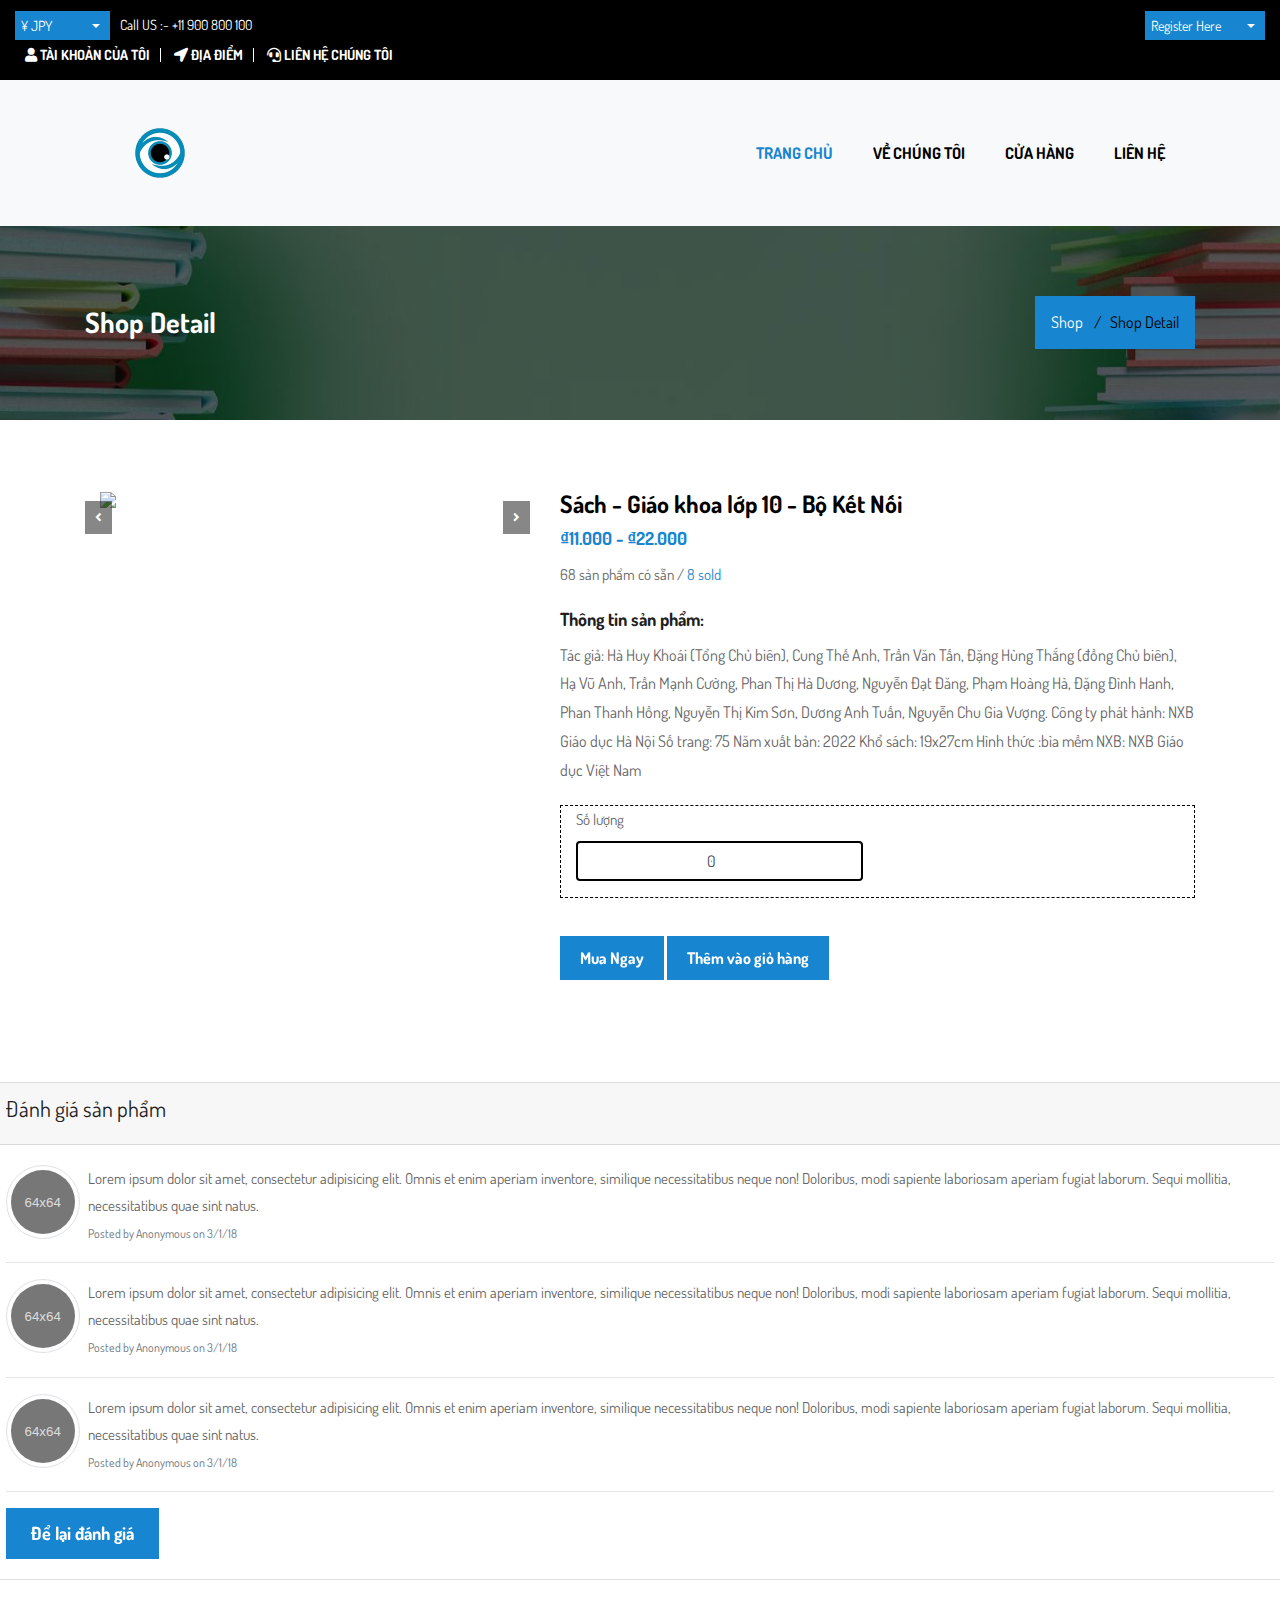
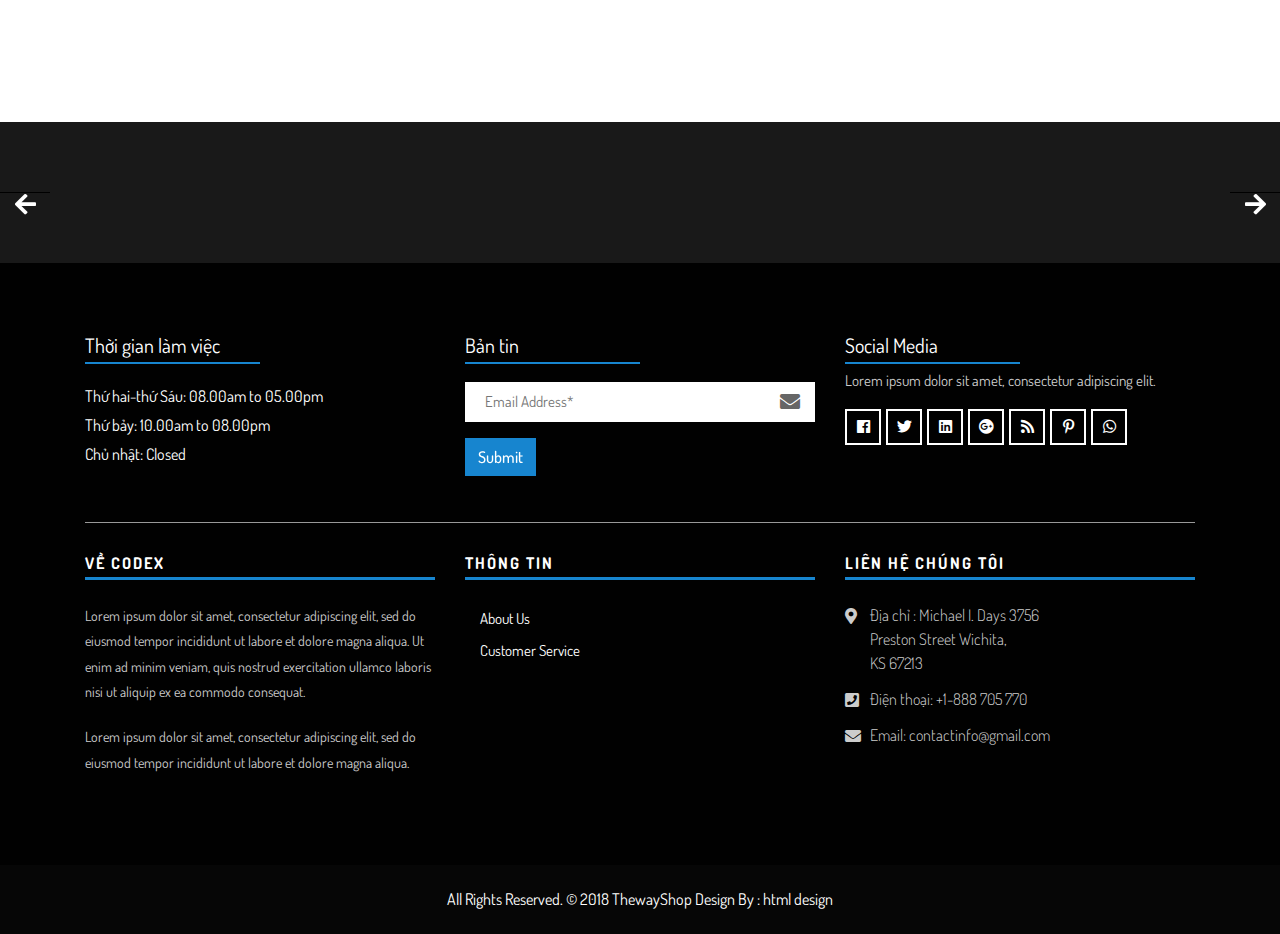
==== commit e7b1c3e4: "e" ====
--- a/1.html
+++ b/1.html
@@ -36,8 +36,8 @@
 </head>
 
 <body>
-    <!-- Start Main Top -->
-    <div class="main-top">
+     <!-- Start Main Top -->
+     <div class="main-top">
         <div class="container-fluid">
             <div class="row">
                 <div class="col-lg-6 col-md-6 col-sm-12 col-xs-12">
@@ -53,9 +53,9 @@
                     </div>
                     <div class="our-link">
                         <ul>
-                            <li><a href="#"><i class="fa fa-user s_color"></i> My Account</a></li>
-                            <li><a href="#"><i class="fas fa-location-arrow"></i> Our location</a></li>
-                            <li><a href="#"><i class="fas fa-headset"></i> Contact Us</a></li>
+                            <li><a href="#"><i class="fa fa-user s_color"></i> Tài khoản của tôi</a></li>
+                            <li><a href="about.html"><i class="fas fa-location-arrow"></i> Địa điểm</a></li>
+                            <li><a href="contact-us.html"><i class="fas fa-headset"></i> Liên hệ chúng tôi</a></li>
                         </ul>
                     </div>
                 </div>
@@ -83,24 +83,24 @@
                     <button class="navbar-toggler" type="button" data-toggle="collapse" data-target="#navbar-menu" aria-controls="navbars-rs-food" aria-expanded="false" aria-label="Toggle navigation">
                     <i class="fa fa-bars"></i>
                 </button>
-                    <a class="navbar-brand" href="index.html"><img src="images/logo.png" class="logo" alt=""></a>
+                    <a class="navbar-brand" href="index.html"><img  src="images/logo.png" class="logo" alt=""></a>
                 </div>
                 <!-- End Header Navigation -->
 
                 <!-- Collect the nav links, forms, and other content for toggling -->
                 <div class="collapse navbar-collapse" id="navbar-menu">
                     <ul class="nav navbar-nav ml-auto" data-in="fadeInDown" data-out="fadeOutUp">
-                        <li class="nav-item"><a class="nav-link" href="index.html">Home</a></li>
-                        <li class="nav-item"><a class="nav-link" href="about.html">About Us</a></li>
-                        <li class="dropdown active">
-                            <a href="#" class="nav-link dropdown-toggle arrow" data-toggle="dropdown">SHOP</a>
+                        <li class="nav-item active"><a class="nav-link" href="index.html">Trang chủ</a></li>
+                        <li class="nav-item"><a class="nav-link" href="about.html">Về chúng tôi</a></li>
+                        <li class="dropdown">
+                            <a href="#" class="nav-link dropdown-toggle arrow" data-toggle="dropdown">Cửa hàng</a>
                             <ul class="dropdown-menu">
 								<li><a href="but.html">Bút viết</a></li>
 								<li><a href="vpp.html">Văn phòng phẩm</a></li>
                                 <li><a href="sach.html">Sách</a></li>
                             </ul>
                         </li>
-                        <li class="nav-item"><a class="nav-link" href="contact-us.html">Contact Us</a></li>
+                        <li class="nav-item"><a class="nav-link" href="contact-us.html">Liên hệ </a></li>
                     </ul>
                 </div>
                 <!-- /.navbar-collapse -->
@@ -173,9 +173,9 @@
                 <div class="col-xl-5 col-lg-5 col-md-6">
                     <div id="carousel-example-1" class="single-product-slider carousel slide" data-ride="carousel">
                         <div class="carousel-inner" role="listbox">
-                            <div class="carousel-item active"> <img class="d-block w-100" src="images/big-img-01.jpg" alt="First slide"> </div>
-                            <div class="carousel-item"> <img class="d-block w-100" src="images/big-img-02.jpg" alt="Second slide"> </div>
-                            <div class="carousel-item"> <img class="d-block w-100" src="images/big-img-03.jpg" alt="Third slide"> </div>
+                            <div class="carousel-item active"> <img class="d-block w-100" src="https://o.rada.vn/data/image/2022/06/06/Ngu-van-10-1-ket-noi.jpg" alt="First slide"> </div>
+                            <div class="carousel-item"> <img class="d-block w-100" src="https://blogtailieu.com/wp-content/uploads/2022/06/Vat-li-10-sach-giao-vien-ket-noi-tri-thuc-voi-cuoc-song-730x1024.jpg" alt="Second slide"> </div>
+                            <div class="carousel-item"> <img class="d-block w-100" src="https://images.thuvienpdf.com/DQZt4Ms8tU.webp" alt="Third slide"> </div>
                         </div>
                         <a class="carousel-control-prev" href="#carousel-example-1" role="button" data-slide="prev"> 
 						<i class="fa fa-angle-left" aria-hidden="true"></i>
@@ -187,29 +187,40 @@
 					</a>
                         <ol class="carousel-indicators">
                             <li data-target="#carousel-example-1" data-slide-to="0" class="active">
-                                <img class="d-block w-100 img-fluid" src="images/smp-img-01.jpg" alt="" />
+                                <img class="d-block w-100 img-fluid" src="https://o.rada.vn/data/image/2022/06/06/Ngu-van-10-1-ket-noi.jpg" alt="" />
                             </li>
                             <li data-target="#carousel-example-1" data-slide-to="1">
-                                <img class="d-block w-100 img-fluid" src="images/smp-img-02.jpg" alt="" />
+                                <img class="d-block w-100 img-fluid" src="https://blogtailieu.com/wp-content/uploads/2022/06/Vat-li-10-sach-giao-vien-ket-noi-tri-thuc-voi-cuoc-song-730x1024.jpg" alt="" />
                             </li>
                             <li data-target="#carousel-example-1" data-slide-to="2">
-                                <img class="d-block w-100 img-fluid" src="images/smp-img-03.jpg" alt="" />
+                                <img class="d-block w-100 img-fluid" src="https://images.thuvienpdf.com/DQZt4Ms8tU.webp" alt="" />
                             </li>
                         </ol>
                     </div>
                 </div>
                 <div class="col-xl-7 col-lg-7 col-md-6">
                     <div class="single-product-details">
-                        <h2>Fachion Lorem ipsum dolor sit amet</h2>
-                        <h5> <del>$ 60.00</del> $40.79</h5>
-                        <p class="available-stock"><span> More than 20 available / <a href="#">8 sold </a></span><p>
-						<h4>Short Description:</h4>
-						<p>Nam sagittis a augue eget scelerisque. Nullam lacinia consectetur sagittis. Nam sed neque id eros fermentum dignissim quis at tortor. Nullam ultricies urna quis sem sagittis pharetra. Nam erat turpis, cursus in ipsum at,
-							tempor imperdiet metus. In interdum id nulla tristique accumsan. Ut semper in quam nec pretium. Donec egestas finibus suscipit. Curabitur tincidunt convallis arcu. </p>
+                        <h2>Sách - Giáo khoa lớp 10 - Bộ Kết Nối</h2>
+                        <h5>₫11.000 - ₫22.000</h5>
+                        <p class="available-stock"><span> 68 sản phẩm có sẵn / <a href="#">8 sold </a></span><p>
+						<h4>Thông tin sản phẩm:</h4>
+						<p>Tác giả: Hà Huy Khoái (Tổng Chủ biên), Cung Thế Anh, Trần Văn Tấn, Đặng Hùng Thắng (đồng Chủ biên), Hạ Vũ Anh, Trần Mạnh Cường, Phan Thị Hà Dương, Nguyễn Đạt Đăng, Phạm Hoàng Hà, Đặng Đình Hanh, Phan Thanh Hồng, Nguyễn Thị Kim Sơn, Dương Anh Tuấn, Nguyễn Chu Gia Vượng.
+
+                            Công ty phát hành: NXB Giáo dục Hà Nội
+                            
+                            Số trang: 75
+                            
+                            Năm xuất bản: 2022
+                            
+                            Khổ sách: 19x27cm
+                            
+                            Hình thức :bìa mềm
+                            
+                            NXB: NXB Giáo dục Việt Nam </p>
 						<ul>
 							<li>
 								<div class="form-group quantity-box">
-									<label class="control-label">Quantity</label>
+									<label class="control-label">Số lượng</label>
 									<input class="form-control" value="0" min="0" max="20" type="number">
 								</div>
 							</li>
@@ -217,23 +228,10 @@
 
 						<div class="price-box-bar">
 							<div class="cart-and-bay-btn">
-								<a class="btn hvr-hover" data-fancybox-close="" href="#">Buy New</a>
-								<a class="btn hvr-hover" data-fancybox-close="" href="#">Add to cart</a>
-							</div>
-						</div>
-
-						<div class="add-to-btn">
-							<div class="add-comp">
-								<a class="btn hvr-hover" href="#"><i class="fas fa-heart"></i> Add to wishlist</a>
-								<a class="btn hvr-hover" href="#"><i class="fas fa-sync-alt"></i> Add to Compare</a>
-							</div>
-							<div class="share-bar">
-								<a class="btn hvr-hover" href="#"><i class="fab fa-facebook" aria-hidden="true"></i></a>
-								<a class="btn hvr-hover" href="#"><i class="fab fa-google-plus" aria-hidden="true"></i></a>
-								<a class="btn hvr-hover" href="#"><i class="fab fa-twitter" aria-hidden="true"></i></a>
-								<a class="btn hvr-hover" href="#"><i class="fab fa-pinterest-p" aria-hidden="true"></i></a>
-								<a class="btn hvr-hover" href="#"><i class="fab fa-whatsapp" aria-hidden="true"></i></a>
-							</div>
+								<a class="btn hvr-hover" data-fancybox-close="" href="#">Mua Ngay</a>
+								<a class="btn hvr-hover" data-fancybox-close="" href="#">Thêm vào giỏ hàng</a>
+							</div>
+						</div>
 						</div>
                     </div>
                 </div>
@@ -242,7 +240,7 @@
 			<div class="row my-5">
 				<div class="card card-outline-secondary my-4">
 					<div class="card-header">
-						<h2>Product Reviews</h2>
+						<h2> Đánh giá sản phẩm</h2>
 					</div>
 					<div class="card-body">
 						<div class="media mb-3">
@@ -275,7 +273,7 @@
 							</div>
 						</div>
 						<hr>
-						<a href="#" class="btn hvr-hover">Leave a Review</a>
+						<a href="#" class="btn hvr-hover">Để lại đánh giá</a>
 					</div>
 				  </div>
 			</div>
